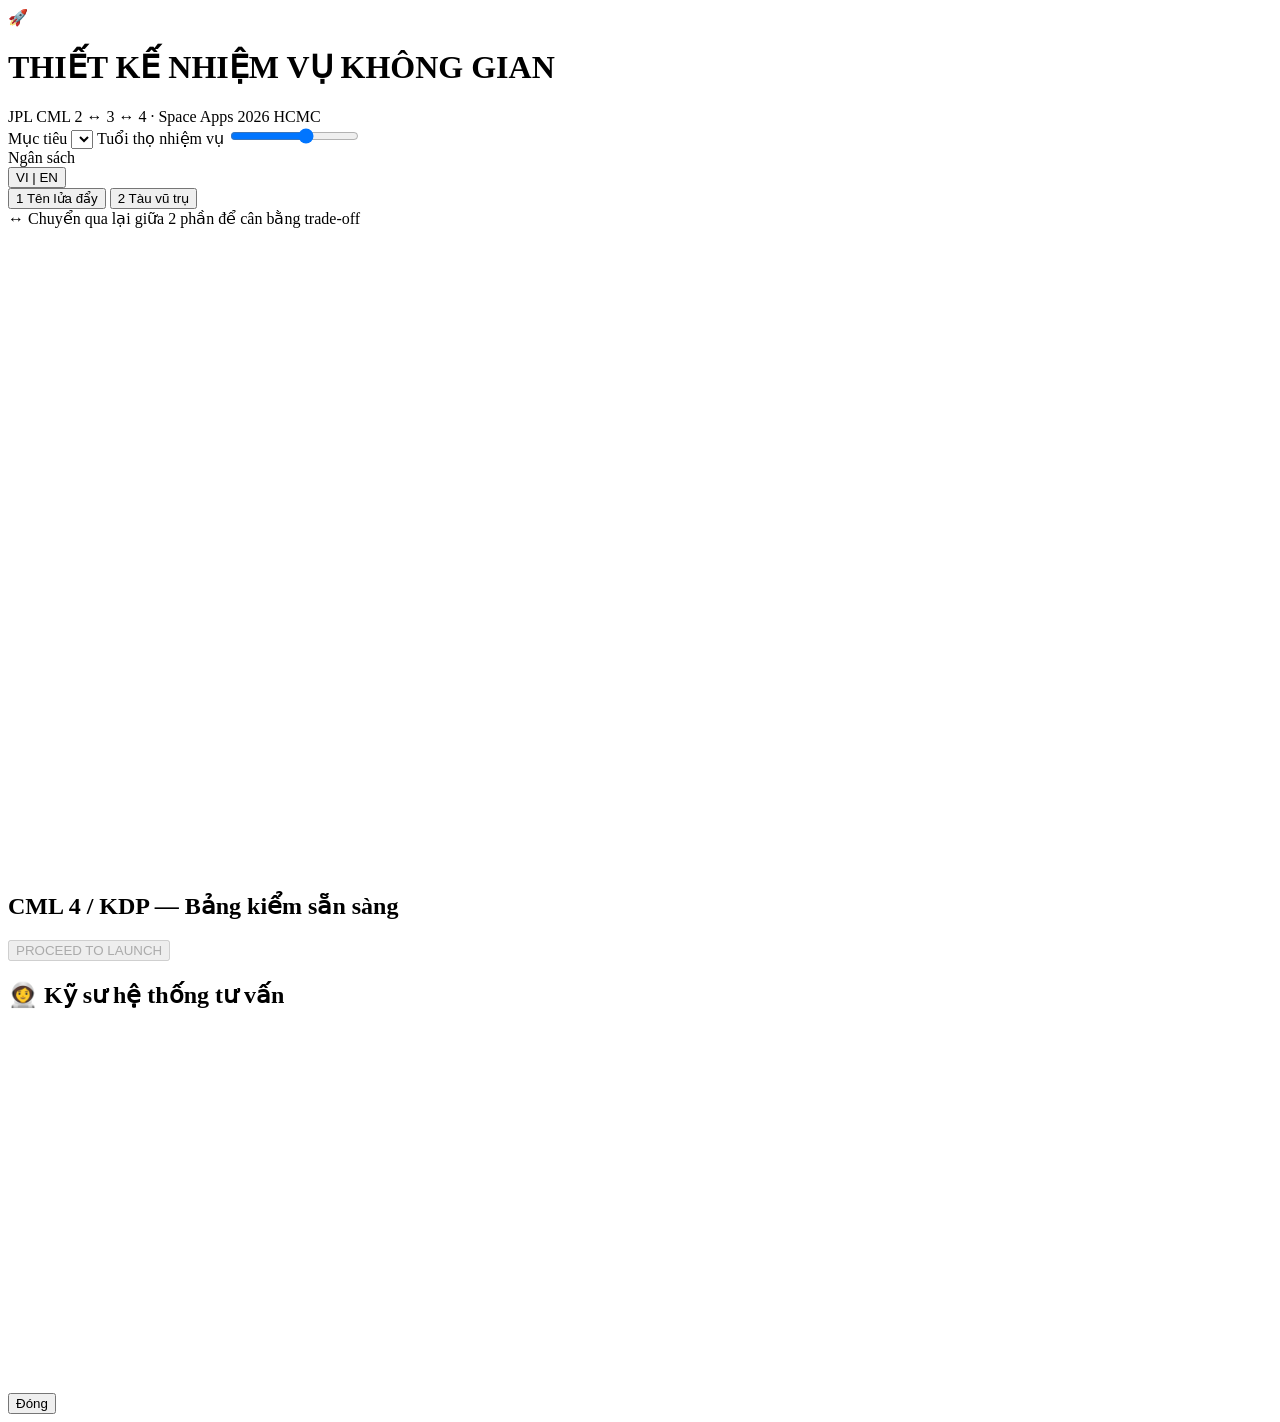
==== index.html @ 9f0e15ea "up file" ====
<!DOCTYPE html>
<html lang="vi">
<head>
  <meta charset="UTF-8" />
  <meta name="viewport" content="width=device-width, initial-scale=1.0" />
  <title>Mission Designer — Space Apps 2026 HCMC</title>
  <link rel="preconnect" href="https://fonts.googleapis.com" />
  <link rel="preconnect" href="https://fonts.gstatic.com" crossorigin />
  <link href="https://fonts.googleapis.com/css2?family=VT323&family=Be+Vietnam+Pro:wght@400;600;700&display=swap" rel="stylesheet" />
  <link rel="stylesheet" href="style.css" />
</head>
<body>
  <!-- ============ HEADER ============ -->
  <header class="topbar">
    <div class="brand">
      <span class="brand-icon">🚀</span>
      <div>
        <h1 data-i18n="title">THIẾT KẾ NHIỆM VỤ KHÔNG GIAN</h1>
        <div class="subtitle" data-i18n="subtitle">JPL CML 2 ↔ 3 ↔ 4 · Space Apps 2026 HCMC</div>
      </div>
    </div>

    <div class="mission-settings">
      <label>
        <span data-i18n="missionTarget">Mục tiêu</span>
        <select id="missionSelect"></select>
      </label>
      <label>
        <span data-i18n="lifetime">Tuổi thọ nhiệm vụ</span>
        <input type="range" id="lifetimeSlider" min="6" max="36" step="6" />
        <b id="lifetimeValue"></b>
      </label>
    </div>

    <div class="budget-box">
      <div class="budget-head">
        <span data-i18n="budget">Ngân sách</span>
        <b id="budgetText"></b>
      </div>
      <div class="budget-bar" id="budgetBar">
        <div class="seg seg-lv" id="segLV"></div>
        <div class="seg seg-sc" id="segSC"></div>
        <div class="seg seg-ops" id="segOps"></div>
      </div>
      <div class="budget-legend" id="budgetLegend"></div>
    </div>

    <button class="lang-toggle" id="langToggle" title="Language">VI | EN</button>
  </header>

  <!-- ============ TABS ============ -->
  <nav class="tabs">
    <button class="tab active" data-tab="lv"><span class="tab-num">1</span> <span data-i18n="tabLV">Tên lửa đẩy</span> <span class="tab-dot" id="dotLV"></span></button>
    <button class="tab" data-tab="sc"><span class="tab-num">2</span> <span data-i18n="tabSC">Tàu vũ trụ</span> <span class="tab-dot" id="dotSC"></span></button>
    <div class="tab-hint" data-i18n="tabHint">↔ Chuyển qua lại giữa 2 phần để cân bằng trade-off</div>
  </nav>

  <!-- ============ MAIN ============ -->
  <main class="layout">
    <!-- LEFT: inventory -->
    <section class="inventory" id="inventory"></section>

    <!-- CENTER: canvas + stats -->
    <section class="viewport">
      <div class="canvas-wrap">
        <canvas id="mainCanvas" width="560" height="640"></canvas>
      </div>
      <div class="stats" id="stats"></div>
    </section>

    <!-- RIGHT: checklist + advisor -->
    <aside class="sidebar">
      <div class="panel">
        <h2 data-i18n="checklistTitle">CML 4 / KDP — Bảng kiểm sẵn sàng</h2>
        <ul class="checklist" id="checklist"></ul>
        <div class="gate-summary" id="gateSummary"></div>
        <button class="launch-btn" id="launchBtn" disabled data-i18n="launchBtn">PROCEED TO LAUNCH</button>
      </div>
      <div class="panel advisor">
        <h2><span class="advisor-face">👩‍🚀</span> <span data-i18n="advisorTitle">Kỹ sư hệ thống tư vấn</span></h2>
        <div id="advisor"></div>
      </div>
    </aside>
  </main>

  <!-- ============ LAUNCH / REPORT MODAL ============ -->
  <div class="modal hidden" id="modal">
    <div class="modal-box">
      <canvas id="launchCanvas" width="480" height="360"></canvas>
      <div id="report"></div>
      <button class="close-btn" id="closeModal" data-i18n="close">Đóng</button>
    </div>
  </div>

  <script src="game.js"></script>
</body>
</html>
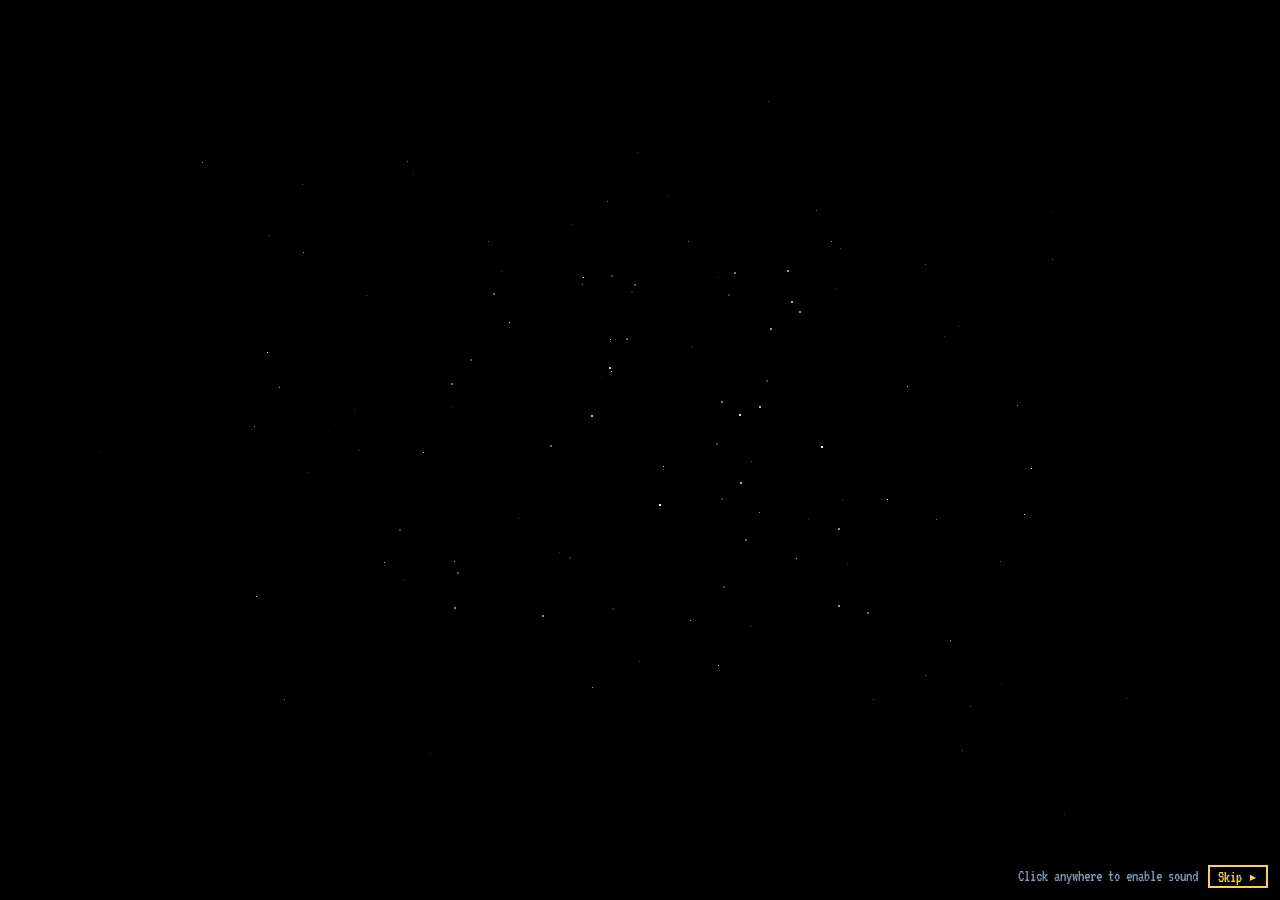
==== commit 3886782e: "Add files via upload sdasdas" ====
--- a/index.html
+++ b/index.html
@@ -1,40 +1,75 @@
 <!DOCTYPE html>
-<html lang="vi">
+<html lang="en">
 <head>
   <meta charset="UTF-8" />
   <meta name="viewport" content="width=device-width, initial-scale=1.0" />
-  <title>Mission Designer — Space Apps 2026 HCMC</title>
+  <title>Lunar Mission Designer — Space Apps 2026 HCMC</title>
   <link rel="preconnect" href="https://fonts.googleapis.com" />
   <link rel="preconnect" href="https://fonts.gstatic.com" crossorigin />
-  <link href="https://fonts.googleapis.com/css2?family=VT323&family=Be+Vietnam+Pro:wght@400;600;700&display=swap" rel="stylesheet" />
+  <link href="https://fonts.googleapis.com/css2?family=Press+Start+2P&family=VT323&family=Be+Vietnam+Pro:wght@400;600;700&family=IBM+Plex+Mono:wght@400;600;700&display=swap" rel="stylesheet" />
   <link rel="stylesheet" href="style.css" />
+  <link rel="stylesheet" href="opening.css" />
 </head>
 <body>
-  <!-- ============ HEADER ============ -->
+
+<!-- =====================================================================
+     OPENING — startup menu (solar-system intro → Moon → missions → hangar)
+     ===================================================================== -->
+<div id="opening" class="intro">
+<canvas id="c"></canvas>
+<div id="title" class="intro"><b><svg width="18" height="20" viewBox="0 0 9 10" shape-rendering="crispEdges" aria-hidden="true"><path fill="#e5432f" d="M4 0h1v1H4zM3 1h3v1H3zM2 5h1v1H2zM6 5h1v1H6zM1 6h2v1H1zM6 6h2v1H6zM1 7h1v1H1zM7 7h1v1H7z"/><path fill="#fff" d="M3 2h3v5H3z"/><path fill="#6fd0ff" d="M4 3h1v1H4z"/><path fill="#999" d="M3 7h3v1H3z"/><path fill="#ff9d1c" d="M3 8h3v1H3z"/><path fill="#ffd23f" d="M4 9h1v1H4z"/></svg>HKG</b><i>Explore. Learn. Launch.</i></div>
+<aside id="hint" class="panel hid"><p>Choose your favorite Target</p></aside>
+<div id="surf"><div id="win"><div id="stage"><canvas id="core" aria-hidden="true"></canvas><canvas id="big" aria-hidden="true"></canvas><canvas id="big2" aria-hidden="true"></canvas><canvas id="ice" aria-hidden="true"></canvas></div></div><div id="lg"></div><div id="hs"></div></div>
+<div id="lcol" class="col">
+<aside class="panel"><h2>Briefing</h2><p id="st"></p></aside>
+<aside id="gimg" class="panel"><h2>Gravity map</h2><img id="gm" alt="NASA GRAIL gravity map of the Moon" referrerpolicy="no-referrer" src="https://assets.science.nasa.gov/content/dam/science/psd/lunar-science/2023/08/711377main_grail20121205_4x3_full.jpg" onerror="this.outerHTML='<p class=&quot;dim&quot;>Image unavailable (internet needed)</p>'"><p class="dim cap">NASA GRAIL gravity map</p></aside>
+<aside id="mimg" class="panel">
+  <h2>Magnetic field</h2>
+  <img id="mg" alt="Magnetic field strength of the Moon at 30 km altitude" referrerpolicy="no-referrer" src="https://www.researchgate.net/profile/Ian-Crawford-2/publication/267454477/figure/fig8/AS:295647354867719@1447499230649/Lunar-magnetic-anomalies-found-i-n-the-Moons-farside-southern-hemisphere-left-and_W640.jpg" onerror="this.outerHTML='<p class=&quot;dim&quot;>Image unavailable (internet needed, or the source blocks it)</p>'">
+  <p class="dim cap">Magnetic field strength of the Moon at 30 km altitude</p>
+</aside>
+</div>
+<div id="rcol" class="col">
+<aside id="bf" class="panel"><h2>Mission brief</h2><div id="bb"></div></aside>
+<aside id="ip" class="panel"><h2>Information</h2><h3>Tasks</h3><div id="tk"></div><h3>Requirements</h3><div id="rq"></div><h3>Difficulty</h3><div id="gg"></div></aside>
+<aside id="mn" class="panel"><h2>Minerals</h2><div id="mi"></div></aside>
+</div>
+<button id="start" disabled>Start Missions</button>
+<aside id="mpop" class="panel hid" role="dialog" aria-label="Mission details"><button id="mx" aria-label="Close">×</button><div id="mpb"></div></aside>
+<aside id="det" class="panel hid"><h2 id="dn"></h2><canvas id="th" width="130" height="64"></canvas><div id="db"></div><button id="go" class="opt">Continue to Missions ▸</button></aside>
+<button id="back">◂ Back</button>
+<div id="help"><h3>Instructions</h3>Drag the mouse to move around.<br>Scroll to zoom in and out.<br>Click a planet or the Moon to select a target.
+<div><button id="zi" aria-label="Zoom in">+</button><button id="zo" aria-label="Zoom out">−</button><button id="zr">Reset</button><button id="sd">Sound: on</button></div></div>
+<div id="tip"></div>
+<div id="typed"></div><div id="sub"></div>
+<div id="prompt">Select a destination <span>✦</span></div>
+<div id="introui"><span id="snd" hidden>Click anywhere to enable sound</span><button id="skip">Skip ▸</button></div>
+</div>
+
+<!-- =====================================================================
+     PHASE 1 — LAUNCH VEHICLE & SPACECRAFT DESIGN HANGAR
+     ===================================================================== -->
+<div id="phase1" class="screen">
   <header class="topbar">
     <div class="brand">
-      <span class="brand-icon">🚀</span>
+      <canvas id="brandIcon" width="16" height="16"></canvas>
       <div>
-        <h1 data-i18n="title">THIẾT KẾ NHIỆM VỤ KHÔNG GIAN</h1>
-        <div class="subtitle" data-i18n="subtitle">JPL CML 2 ↔ 3 ↔ 4 · Space Apps 2026 HCMC</div>
+        <h1>SPACE MISSION DESIGNER</h1>
+        <div class="subtitle">JPL CML 2 ↔ 3 ↔ 4 · Space Apps 2026 HCMC</div>
       </div>
     </div>
 
     <div class="mission-settings">
+      <button id="btnMissions" class="btn-missions" title="Back to mission selection">◂ MISSIONS <span id="missionCount"></span></button>
       <label>
-        <span data-i18n="missionTarget">Mục tiêu</span>
+        <span>Target</span>
         <select id="missionSelect"></select>
       </label>
-      <label>
-        <span data-i18n="lifetime">Tuổi thọ nhiệm vụ</span>
-        <input type="range" id="lifetimeSlider" min="6" max="36" step="6" />
-        <b id="lifetimeValue"></b>
-      </label>
     </div>
 
     <div class="budget-box">
       <div class="budget-head">
-        <span data-i18n="budget">Ngân sách</span>
+        <span>Budget</span>
         <b id="budgetText"></b>
       </div>
       <div class="budget-bar" id="budgetBar">
@@ -44,23 +79,17 @@
       </div>
       <div class="budget-legend" id="budgetLegend"></div>
     </div>
-
-    <button class="lang-toggle" id="langToggle" title="Language">VI | EN</button>
   </header>
 
-  <!-- ============ TABS ============ -->
   <nav class="tabs">
-    <button class="tab active" data-tab="lv"><span class="tab-num">1</span> <span data-i18n="tabLV">Tên lửa đẩy</span> <span class="tab-dot" id="dotLV"></span></button>
-    <button class="tab" data-tab="sc"><span class="tab-num">2</span> <span data-i18n="tabSC">Tàu vũ trụ</span> <span class="tab-dot" id="dotSC"></span></button>
-    <div class="tab-hint" data-i18n="tabHint">↔ Chuyển qua lại giữa 2 phần để cân bằng trade-off</div>
+    <button class="tab active" data-tab="lv"><span class="tab-num">1</span> <span>Launch Vehicle</span> <span class="tab-dot" id="dotLV"></span></button>
+    <button class="tab" data-tab="sc"><span class="tab-num">2</span> <span>Spacecraft</span> <span class="tab-dot" id="dotSC"></span></button>
+    <div class="tab-hint">↔ Switch between both parts to balance trade-offs</div>
   </nav>
 
-  <!-- ============ MAIN ============ -->
   <main class="layout">
-    <!-- LEFT: inventory -->
     <section class="inventory" id="inventory"></section>
 
-    <!-- CENTER: canvas + stats -->
     <section class="viewport">
       <div class="canvas-wrap">
         <canvas id="mainCanvas" width="560" height="640"></canvas>
@@ -68,30 +97,399 @@
       <div class="stats" id="stats"></div>
     </section>
 
-    <!-- RIGHT: checklist + advisor -->
     <aside class="sidebar">
-      <div class="panel">
-        <h2 data-i18n="checklistTitle">CML 4 / KDP — Bảng kiểm sẵn sàng</h2>
+      <div class="side-panel">
+        <h2>CML 4 / KDP Readiness Checklist</h2>
         <ul class="checklist" id="checklist"></ul>
         <div class="gate-summary" id="gateSummary"></div>
-        <button class="launch-btn" id="launchBtn" disabled data-i18n="launchBtn">PROCEED TO LAUNCH</button>
-      </div>
-      <div class="panel advisor">
-        <h2><span class="advisor-face">👩‍🚀</span> <span data-i18n="advisorTitle">Kỹ sư hệ thống tư vấn</span></h2>
+        <button class="launch-btn" id="launchBtn" disabled>PROCEED TO LAUNCH</button>
+      </div>
+      <div class="side-panel advisor">
+        <h2><span class="se-badge">SYS ENG</span> <span>Systems Engineer Advisor</span></h2>
         <div id="advisor"></div>
       </div>
     </aside>
   </main>
 
-  <!-- ============ LAUNCH / REPORT MODAL ============ -->
-  <div class="modal hidden" id="modal">
-    <div class="modal-box">
-      <canvas id="launchCanvas" width="480" height="360"></canvas>
-      <div id="report"></div>
-      <button class="close-btn" id="closeModal" data-i18n="close">Đóng</button>
+  <!-- Part inspector: slide-out drawer (opened by [i]); the blueprint stays visible -->
+  <aside id="infoDrawer" class="info-drawer" role="dialog" aria-label="Part inspector" aria-hidden="true"></aside>
+</div>
+
+<!-- =====================================================================
+     LAUNCH TRANSITION (Phase 1 → Phase 2)
+     ===================================================================== -->
+<div id="launchFx" class="hidden">
+  <canvas id="launchFxCanvas"></canvas>
+</div>
+
+<!-- =====================================================================
+     PHASE 2 — ORBIT & FLY (GMAT 2D, 1:1 Earth–Moon scale)
+     ===================================================================== -->
+<div id="phase2" class="screen hidden">
+    <!-- Full-Viewport Spaceflight Simulation Canvas -->
+    <canvas id="simCanvas"></canvas>
+
+    <!-- Minimalist NASA Mission Control HUD Overlay -->
+    <div id="hudRoot">
+      <!-- 2D attitude dial (KSP-navball style, honest 2D): sky/ground disc, rim markers, nose needle, hold buttons -->
+      <div id="attDial" class="att-dial" aria-label="Attitude dial">
+        <button id="dialSpeed" class="dial-speed" type="button" title="Click: orbit / surface speed">ORBIT 0.00 km/s</button>
+        <div class="dial-mid">
+          <div class="dial-thr" title="Throttle"><div id="dialThrFill"></div></div>
+          <canvas id="dialCanvas" width="88" height="88"></canvas>
+          <div class="dial-side mono"><b id="dialBody">EARTH</b><span id="dialStage">STG 1/5</span><span id="dialG">1.0 G</span><span id="dialPe">PE --</span><span id="dialAp">AP --</span></div>
+        </div>
+        <div class="dial-holds" id="dialHolds">
+          <button type="button" data-hold="guide" title="Auto-aim follows the guidance target ▼">▼ GUIDE</button>
+          <button type="button" data-hold="pro" title="Hold prograde: speeds you up">⊕ PRO</button>
+          <button type="button" data-hold="retro" title="Hold retrograde: slows you down">⊗ RETRO</button>
+          <button type="button" data-hold="rout" title="Hold radial-out: away from the body">⊙ R-OUT</button>
+          <button type="button" data-hold="rin" title="Hold radial-in: toward the body">⦿ R-IN</button>
+          <button type="button" data-hold="free" title="Auto-aim off: steer with A / D">✋ FREE</button>
+        </div>
+      </div>
+
+      <!-- Top Mission Status & Time/View Control Bar -->
+      <header class="hud-topbar panel">
+        <div class="mission-id">
+          <span class="status-led" id="missionLed"></span>
+          <canvas id="craftThumb" class="craft-thumb" width="34" height="34" title="Your spacecraft"></canvas>
+          <div>
+            <div class="title-row">
+              <span class="agency-tag">NASA DISCOVERY-03 // GMAT 2D</span>
+              <h1>LUNAR PROSPECTOR</h1>
+            </div>
+            <div class="sub-telemetry mono">
+              <span>MET: <strong id="hudMet">T+ 00:00:00</strong></span>
+              <span class="sep">|</span>
+              <span>PHASE: <strong id="hudStageLabel" class="cyan">STAGE 1 · LAUNCH &amp; TLI</strong></span>
+            </div>
+          </div>
+        </div>
+
+        <div class="topbar-controls">
+          <!-- Stage Retry, Stage Jump & Tutorial -->
+          <div class="ctrl-group">
+            <span class="ctrl-label">MISSION STAGE &amp; HELP</span>
+            <div class="btn-row">
+              <button id="btnTutorial" class="hud-btn" title="Open the pilot briefing [T]">? BRIEFING [T]</button>
+              <button id="btnPause" class="hud-btn" title="Key [P]">PAUSE</button>
+              <button id="btnRetryStage" class="hud-btn warn-outline" title="Retry the current stage from your last checkpoint [R]">[R] RETRY</button>
+              <button id="btnResetNominal" class="hud-btn" title="Reset current stage to stock clean NASA nominal state">NOMINAL</button>
+              <select id="stageJumpSelect" class="hud-select" title="Jump to Mission Stage">
+                <option value="1">Stage 1: Launch &amp; TLI</option>
+                <option value="2">Stage 2: Course Correction</option>
+                <option value="3">Stage 3: Lunar Orbit Insertion</option>
+                <option value="4">Stage 4: South Pole Impact</option>
+              </select>
+              <button id="btnHangar" class="hud-btn" title="Back to the hangar to redesign">◀ HANGAR</button>
+            </div>
+          </div>
+        </div>
+      </header>
+
+      <button id="cleanViewChip" class="clean-chip hidden" type="button" title="Show the HUD again [H]">CLEAN VIEW · [H] SHOW HUD</button>
+      <!-- Center-Top KSP Altimeter + Auto-Guidance Burn Bar & Critical Alerts -->
+      <div class="center-banners">
+        <!-- KSP-Style Digital Altimeter & Vertical Speed Tape -->
+        <div id="kspAltimeter" class="panel ksp-altimeter">
+          <div class="ksp-alt-top">
+            <span id="kspAltBody" class="ksp-body-tag cyan">EARTH</span>
+            <div class="ksp-tumbler mono" id="kspAltValue">000,000.0 <small>km</small></div>
+            <span id="kspAtmoBadge" class="ksp-atmo-tag">ATMO · 100 km KARMAN</span>
+          </div>
+          <div class="ksp-alt-sub mono">
+            <span>V<sub>VERT</sub>: <strong id="kspVertSpeed">+0.0 m/s</strong></span>
+            <span>APOAPSIS: <strong id="kspApoReadout" class="cyan">-- km</strong></span>
+            <span>PERIAPSIS: <strong id="kspPeriReadout" class="amber">-- km</strong></span>
+          </div>
+        </div>
+
+        <div id="fidoDirectiveBox" class="panel directive-box">
+          <div class="directive-head">
+            <span class="tag-fido">AUTO-GUIDANCE</span>
+            <span id="fidoWindowBadge" class="badge-when">WHEN: LAUNCH READY</span>
+            <span id="fidoPitchBadge" class="badge-pitch">TARGET: --°</span>
+            <span id="fidoBurnBadge" class="badge-burn">BURN Δv: -- m/s</span>
+            <span id="fidoWarpBadge" class="badge-burn hidden">BURN WARP 1x</span>
+          </div>
+          <div id="fidoDirectiveText" class="directive-text">
+            PRESS [SPACE] (ENGINE ON) TO LAUNCH INTO 185 KM EARTH PARKING ORBIT
+          </div>
+          <div id="fidoCutoffStatus" class="directive-cutoff mono hidden"></div>
+          <div class="burn-progress-track">
+            <div id="barBurnProgress" class="burn-progress-fill" style="width: 100%"></div>
+          </div>
+        </div>
+
+        <!-- Stage 2 Spin-Phase Pulse Rhythm Bar -->
+        <div id="rhythmBarBox" class="panel rhythm-bar-box hidden">
+          <div class="rhythm-head mono">
+            <span class="tag-fido">SPIN-PHASE RCS PULSE [C]</span>
+            <span id="rhythmZoneBadge" class="badge-when">ROTATING</span>
+            <span id="rhythmErrReadout" class="badge-burn">CORRIDOR: -- km</span>
+          </div>
+          <div class="rhythm-track">
+            <div class="rhythm-gold-zone"><span>GOLD PULSE ZONE</span></div>
+            <div id="rhythmCursor" class="rhythm-cursor" style="left: 50%"></div>
+          </div>
+          <div id="rhythmHintText" class="rhythm-hint mono">
+            AIM FOR GREEN CORRIDOR (35-240 KM PERILUNE) · PRESS [SPACE] TO TOGGLE ENGINE (+ [A]/[D] STEER) OR TAP IN GOLD ZONE
+          </div>
+        </div>
+
+        <!-- Out-of-propellant choice (non-blocking: the craft keeps coasting) -->
+        <div id="fuelOutPrompt" class="panel fuel-prompt hidden" role="alertdialog" aria-live="assertive">
+          <div id="fuelOutText" class="fuel-prompt-text mono">PROPELLANT DEPLETED · SPACECRAFT IS COASTING</div>
+          <div class="fuel-prompt-actions">
+            <button id="btnFuelAbort" class="hud-btn danger-btn">ABORT MISSION</button>
+            <button id="btnFuelDrift" class="hud-btn active">CONTINUE DRIFTING</button>
+          </div>
+        </div>
+
+        <!-- Manual Stage Separation Prompt -->
+        <div id="stagingPromptBanner" class="alert-banner alert-staging hidden">
+          BOOSTER DEPLETED · PRESS [G] TO SEPARATE STAGE!
+        </div>
+
+        <!-- Stage 3 Minimum Lunar Operating Floor Warning (< 25 km) -->
+        <div id="terrainHazardBanner" class="alert-banner alert-terrain hidden">
+          LOW LUNAR FLOOR (&lt; 25 KM) · TERRAIN &amp; MASCON HAZARD (HIGHLANDS UP TO 10.7 KM)
+        </div>
+
+        <!-- Stage 3 Farside Blackout Warning -->
+        <div id="blackoutBanner" class="alert-banner alert-blackout hidden">
+          FARSIDE BLACKOUT - BUFFERING
+        </div>
+
+        <!-- Stage 4 End of Mission Banner -->
+        <div id="impactCorridorBanner" class="alert-banner alert-impact hidden">
+          END OF MISSION - IMPACT CORRIDOR · TARGET: SHOEMAKER CRATER (SOUTH POLE)
+        </div>
+      </div>
+
+      <!-- Left Telemetry Column: Propulsion, Attitude & Orbital Mechanics -->
+      <aside class="hud-col hud-left">
+        <!-- Propulsion & Mass Management -->
+        <section class="panel card-block">
+          <div class="card-title">
+            <span>PROPULSION &amp; Δv BUDGET</span>
+            <span id="activeStageBadge" class="pill cyan">STAGE 1 BOOSTER</span>
+          </div>
+
+          <div class="metric-row big-metric">
+            <span class="lbl">REMAINING Δv</span>
+            <span id="hudDeltaV" class="val mono amber">14,200 m/s</span>
+          </div>
+
+          <div id="dynamicStageBars" class="stage-bars-container">
+            <div class="bar-group">
+              <div class="bar-label">
+                <span>STAGE 1 BOOSTER</span>
+                <span id="hudS1FuelPct" class="mono">100.0%</span>
+              </div>
+              <div class="progress-track">
+                <div id="barS1Fuel" class="progress-fill cyan" style="width: 100%"></div>
+              </div>
+            </div>
+
+            <div class="bar-group">
+              <div class="bar-label">
+                <span>ORBITAL BUS (PROSPECTOR)</span>
+                <span id="hudS2FuelPct" class="mono">100.0%</span>
+              </div>
+              <div class="progress-track">
+                <div id="barS2Fuel" class="progress-fill amber" style="width: 100%"></div>
+              </div>
+            </div>
+          </div>
+
+          <div class="metric-grid mono">
+            <div class="kv"><span class="k">MASS:</span><span id="hudMass" class="v">35,000 kg</span></div>
+            <div class="kv"><span class="k">THRUST:</span><span id="hudThrustState" class="v">IDLE</span></div>
+          </div>
+          <div class="hidden">
+            <span id="hudTrimMode">CONTINUOUS</span>
+            <span id="hudSpinRate">0.0 RPM</span>
+          </div>
+        </section>
+
+        <!-- Attitude & Guidance Heading Comparison -->
+        <section class="panel card-block">
+          <div class="card-title">
+            <span>ATTITUDE &amp; GUIDANCE</span>
+            <span id="hudAlignStatus" class="pill">ALIGNING</span>
+          </div>
+
+          <div class="heading-compare mono">
+            <div class="hdg-box">
+              <span class="k">YOUR NOSE</span>
+              <span id="hudScHeading" class="hdg-val">000.0°</span>
+            </div>
+            <div class="hdg-arrow" id="hudTurnCue">◀ [A] / [D] ▶</div>
+            <div class="hdg-box">
+              <span class="k">TARGET ANGLE</span>
+              <span id="hudTargetHeading" class="hdg-val cyan">000.0°</span>
+            </div>
+          </div>
+
+          <div class="metric-grid mono">
+            <div class="kv"><span class="k">HDG ERROR:</span><span id="hudHeadingErr" class="v">0.0°</span></div>
+            <div class="kv"><span class="k">VEL:</span><span id="hudVel" class="v">0.47 km/s</span></div>
+            <div class="kv"><span class="k">DIST (LUNA):</span><span id="hudDistMoon" class="v">120,000 km</span></div>
+            <div class="kv"><span class="k">PRED PERILUNE:</span><span id="hudPredPeri" class="v cyan">--</span></div>
+          </div>
+        </section>
+      </aside>
+
+      <!-- Right Telemetry Column: DSN Communications, Science Buffer & Controls -->
+      <aside class="hud-col hud-right">
+        <section id="dsnCardBlock" class="panel card-block">
+          <div class="card-title">
+            <span>DEEP SPACE NETWORK (DSN)</span>
+            <span id="hudDsnPill" class="pill green">DSN LOCK</span>
+          </div>
+
+          <div class="dsn-status-row mono">
+            <span class="k">EARTH COMMS:</span>
+            <span id="hudDsnStatus" class="v green">DSN LOCK · GOLDSTONE</span>
+          </div>
+
+          <div class="bar-group hidden">
+            <div class="bar-label">
+              <span>SCIENCE MEMORY BUFFER</span>
+              <span id="hudBufferPct" class="mono">0.0%</span>
+            </div>
+            <div class="progress-track">
+              <div id="barBuffer" class="progress-fill cyan" style="width: 0%"></div>
+            </div>
+          </div>
+
+          <div class="bar-group hidden">
+            <div class="bar-label">
+              <span>SCIENCE SCORE (MISSION DATA)</span>
+              <span id="hudScorePct" class="mono green">0.0%</span>
+            </div>
+            <div class="progress-track">
+              <div id="barScore" class="progress-fill green" style="width: 0%"></div>
+            </div>
+          </div>
+
+          <button id="btnDownlink" class="hud-btn downlink-btn hidden" disabled>
+            [E] DOWNLINK DATA
+          </button>
+          <div id="downlinkHint" class="downlink-hint mono hidden">
+            Available in Stage 3 after entering Lunar Orbit (near side of Moon).
+          </div>
+        </section>
+
+        <!-- Mission Flight Plan (click to collapse, like Flight Controls) -->
+        <details id="flightPlanDrawer" class="panel key-guide gmat-drawer">
+          <summary class="guide-title drawer-summary">MISSION FLIGHT PLAN ▾ <span id="hudScaleReadout" class="mono muted">7.5 km/px</span></summary>
+          <ul class="flight-plan mono drawer-body" id="flightPlanList">
+            <li data-step="1a" class="active">1A. Launch to 185 km Parking Orbit [SPACE]</li>
+            <li data-step="1b">1B. Separate Each Empty Stage [G]</li>
+            <li data-step="1c">1C. TLI Burn along the Cyan Trajectory</li>
+            <li data-step="2">2. Course Correction along the Live Cyan Path</li>
+            <li data-step="3a">3A. Brake into the Green Lunar Science Orbit</li>
+            <li data-step="3b">3B. Lunar Survey (Phase 3) · one full orbit</li>
+            <li data-step="4">4. South Pole Dive (Shoemaker Crater)</li>
+          </ul>
+        </details>
+
+        <!-- Collapsible Keyboard Control Guide (Collapsed by default inside Right Column) -->
+        <details id="flightControlsDrawer" class="panel key-guide gmat-drawer">
+          <summary class="guide-title drawer-summary">FLIGHT CONTROLS ▾</summary>
+          <div class="guide-grid mono drawer-body">
+            <div><kbd>SPACE</kbd> Engine ON/OFF (toggle) · <kbd>SHIFT+SPACE</kbd> 25% while held</div>
+            <div><kbd>A</kbd> <kbd>D</kbd> Rotate Nose · <kbd>S</kbd> SAS · <kbd>Q</kbd> Auto-Aim</div>
+            <div><kbd>G</kbd> Separate Stage · <kbd>W</kbd> Warp To Window · <kbd>0</kbd>–<kbd>6</kbd> Warp</div>
+            <div><kbd>M</kbd> Camera · <kbd>B</kbd> Synodic (∞) Frame · <kbd>P</kbd> Pause</div>
+            <div><kbd>R</kbd> Retry · <kbd>T</kbd> Briefing · <kbd>ESC</kbd> Close panels</div>
+            <div><kbd>H</kbd> Clean view · <kbd>ENTER</kbd> Keep a usable lunar orbit · Dial buttons: hold PRO / RETRO / R-OUT / R-IN</div>
+          </div>
+        </details>
+      </aside>
+
+      <!-- Bottom-Center KSP Time-Warp, Camera & Assists Control Dock -->
+      <footer id="bottomControlBar" class="panel bottom-control-bar">
+        <div class="ctrl-group">
+          <span class="ctrl-label">TIME WARP [0-6]</span>
+          <div class="btn-row" id="warpControls">
+            <button class="hud-btn warp-btn" data-warp="0.25" title="Slow Motion 0.25x [0]">0.25x</button>
+            <button class="hud-btn warp-btn active" data-warp="1" title="Real Time [1]">1x</button>
+            <button class="hud-btn warp-btn" data-warp="5" title="Warp 5x [2]">5x</button>
+            <button class="hud-btn warp-btn" data-warp="25" title="Warp 25x [3]">25x</button>
+            <button class="hud-btn warp-btn" data-warp="100" title="Warp 100x [4]">100x</button>
+            <button class="hud-btn warp-btn" data-warp="500" title="Warp 500x [5]">500x</button>
+            <button class="hud-btn warp-btn" data-warp="1000" title="Warp 1000x [6]">1000x</button>
+            <button id="btnWarpToWindow" class="hud-btn" title="Warp to 45s before next burn window [W]">⏭ WINDOW [W]</button>
+          </div>
+        </div>
+
+        <div class="ctrl-group">
+          <span class="ctrl-label">CAMERA &amp; FRAME</span>
+          <div class="btn-row">
+            <button id="btnRocketView" class="hud-btn" title="Spaceflight Simulator Close-Up Rocket Camera">ROCKET VIEW</button>
+            <button id="btnViewToggle" class="hud-btn active" title="Cycle Rocket / Flight / Moon Lock / Map [M]">[M] FLIGHT VIEW</button>
+            <button id="btnFrameToggle" class="hud-btn" title="Switch J2000 Inertial vs Earth-Moon Synodic Co-Rotating (∞) Frame [B]">[B] J2000</button>
+            <button id="btnZoomIn" class="hud-btn icon-btn" title="Zoom In">+</button>
+            <button id="btnZoomOut" class="hud-btn icon-btn" title="Zoom Out">&minus;</button>
+          </div>
+        </div>
+
+        <div class="ctrl-group">
+          <span class="ctrl-label">FLIGHT ASSISTS</span>
+          <div class="btn-row">
+            <button id="btnAutoAim" class="hud-btn active" title="Auto-align spacecraft nose to the guidance target [Q]">[Q] AUTO-AIM: ON</button>
+            <button id="btnSasToggle" class="hud-btn active" title="Rotational stability assist (damps spin) [S]">[S] SAS: ON</button>
+            <button id="btnCleanView" class="hud-btn" title="Hide the HUD for a clean view [H]">[H] CLEAN VIEW</button>
+          </div>
+        </div>
+      </footer>
+
+      <!-- Modal Overlay for Mission Abort or Mission Accomplished -->
+      <div id="missionModal" class="modal-backdrop hidden">
+        <div class="panel modal-card">
+          <div id="modalBadge" class="modal-badge">MISSION STATUS</div>
+          <h2 id="modalTitle">LUNAR PROSPECTOR</h2>
+          <p id="modalBody" class="modal-body"></p>
+          <div id="modalStats" class="modal-stats mono"></div>
+          <div class="modal-actions">
+            <button id="btnModalRetryStage" class="hud-btn active">[R] RETRY CURRENT STAGE</button>
+            <button id="btnModalRestartAll" class="hud-btn">RESTART FLIGHT</button>
+            <button id="btnModalHangar" class="hud-btn">◀ BACK TO HANGAR</button>
+          </div>
+        </div>
+      </div>
+
+      <!-- Interactive Mission Tutorial Modal -->
+      <div id="tutorialModal" class="modal-backdrop hidden">
+        <div class="panel modal-card tutorial-card">
+          <div class="modal-badge">PILOT BRIEFING &amp; TUTORIAL</div>
+          <h2>HOW TO FLY YOUR SPACECRAFT</h2>
+          <div class="tut-tabs" id="tutTabs">
+            <button class="hud-btn active" data-tut="overview">1. Overview &amp; Lines</button>
+            <button class="hud-btn" data-tut="stage12">2. Stages 1 &amp; 2</button>
+            <button class="hud-btn" data-tut="stage34">3. Stages 3 &amp; 4</button>
+            <button class="hud-btn" data-tut="tips">4. Camera &amp; Assists</button>
+          </div>
+          <div id="tutContent" class="tut-content"></div>
+          <div class="modal-actions">
+            <button id="btnTutClose" class="hud-btn active">CLOSE &amp; FLY [T]</button>
+          </div>
+        </div>
+      </div>
+
+
     </div>
-  </div>
-
-  <script src="game.js"></script>
+</div>
+
+<script src="physics.js"></script>
+<script src="planets.js"></script>
+<script src="hangar.js"></script>
+<script src="flight.js"></script>
+<script src="phase3.js"></script>
+<script src="opening.js"></script>
 </body>
 </html>
--- a/style.css
+++ b/style.css
@@ -0,0 +1,1689 @@
+/* =====================================================================
+   LUNAR MISSION DESIGNER — unified stylesheet (Phase 1 Hangar + Phase 2 Flight)
+   NASA Mission Control × retro pixel-art palette
+   ===================================================================== */
+:root {
+  /* core palette */
+  --void: #0A0E17;          /* deep space background */
+  --panel: #131A26;         /* console panel */
+  --panel2: #1C2536;        /* elevated card */
+  --line: #2E3B52;          /* 2px pixel borders */
+  --line-hi: #44557A;       /* hover border */
+  --text: #E2E8F0;          /* off-white telemetry */
+  --muted: #8B9BB4;         /* slate labels */
+  --blue: #2563EB;          /* technical blueprint blue */
+  --green: #16A34A;         /* phosphor green */
+  --amber: #D97706;         /* caution amber */
+  --red: #DC2626;           /* alert red */
+  /* legibility tints for small text on dark consoles */
+  --blue-hi: #6E9BF0;
+  --green-hi: #3CC46B;
+  --amber-hi: #F0A030;
+  --red-hi: #F05A5A;
+
+  /* aliases used by game code */
+  --bg: var(--void);
+  --bg2: var(--panel);
+  --accent: var(--amber-hi);
+  --accent2: var(--blue-hi);
+  --yellow: var(--amber-hi);
+  --cyan: var(--blue-hi);
+  --lv: var(--amber);
+  --sc: var(--blue);
+  --ops: var(--muted);
+
+  --pixel-font: "VT323", ui-monospace, monospace;
+  --body-font: "Be Vietnam Pro", system-ui, sans-serif;
+  --mono-font: "IBM Plex Mono", ui-monospace, Consolas, Menlo, monospace;
+  --hard-shadow: 3px 3px 0 #05070C;
+}
+
+*, *::before, *::after { box-sizing: border-box; }
+
+html, body {
+  margin: 0; padding: 0; width: 100%; height: 100%; overflow: hidden;
+  background: var(--void); color: var(--text);
+  font-family: var(--body-font); font-size: 13px;
+}
+.hidden { display: none !important; }
+.screen { position: fixed; inset: 0; }
+h1, h2, h3, .pixel { font-family: var(--pixel-font); letter-spacing: .5px; font-weight: 400; }
+button { font-family: inherit; }
+::-webkit-scrollbar { width: 8px; height: 8px; }
+::-webkit-scrollbar-track { background: var(--void); }
+::-webkit-scrollbar-thumb { background: var(--line); }
+
+/* =====================================================================
+   PHASE 1 — HANGAR
+   ===================================================================== */
+#phase1 {
+  overflow-y: auto;
+  background-color: var(--void);
+  background-image:
+    radial-gradient(1px 1px at 20% 30%, #E2E8F055 50%, transparent 51%),
+    radial-gradient(1px 1px at 70% 80%, #8B9BB455 50%, transparent 51%),
+    radial-gradient(1px 1px at 40% 60%, #E2E8F033 50%, transparent 51%);
+  background-size: 180px 180px, 240px 240px, 320px 320px;
+}
+
+/* ---------- Top bar ---------- */
+.topbar {
+  display: flex; align-items: center; gap: 18px; flex-wrap: wrap;
+  padding: 10px 16px; background: var(--panel); border-bottom: 2px solid var(--line);
+}
+.brand { display: flex; align-items: center; gap: 10px; }
+#brandIcon { width: 32px; height: 32px; image-rendering: pixelated; background: var(--panel2); border: 2px solid var(--line); }
+.brand h1 { margin: 0; font-size: 28px; color: var(--amber-hi); line-height: 1; }
+.subtitle { color: var(--muted); font-size: 12px; font-family: var(--mono-font); }
+
+.mission-settings { display: flex; gap: 14px; flex-wrap: wrap; }
+.mission-settings label { display: flex; align-items: center; gap: 6px; color: var(--muted); }
+.btn-missions { font: 18px var(--pixel-font); color: var(--amber-hi); background: var(--panel2); border: 2px solid var(--amber); padding: 1px 10px; cursor: pointer; box-shadow: var(--hard-shadow); }
+.btn-missions:hover { background: var(--line); color: #fff; }
+.btn-missions:focus-visible { outline: 2px solid #fff; }
+.btn-missions span { color: var(--text); }
+select, input[type=range] { accent-color: var(--amber); }
+#phase1 select {
+  background: var(--panel2); color: var(--text); border: 2px solid var(--line);
+  padding: 4px 6px; font-family: var(--body-font); border-radius: 0;
+}
+
+.budget-box { flex: 1; min-width: 260px; }
+.budget-head { display: flex; justify-content: space-between; color: var(--muted); }
+.budget-head b { color: var(--text); font-family: var(--mono-font); font-weight: 600; }
+.budget-bar {
+  position: relative; height: 14px; margin: 4px 0;
+  background: var(--void); border: 2px solid var(--line); display: flex; overflow: hidden;
+}
+.budget-bar.over { border-color: var(--red); box-shadow: 0 0 0 2px #DC262655; }
+.seg { height: 100%; transition: width .25s; }
+.seg-lv { background: repeating-linear-gradient(90deg, var(--amber) 0 6px, #B46205 6px 8px); }
+.seg-sc { background: repeating-linear-gradient(90deg, var(--blue) 0 6px, #1D4FC0 6px 8px); }
+.seg-ops { background: repeating-linear-gradient(90deg, #5E6E89 0 6px, #4A5870 6px 8px); }
+.budget-legend { display: flex; gap: 12px; font-size: 11px; color: var(--muted); flex-wrap: wrap; }
+.budget-legend i { display: inline-block; width: 9px; height: 9px; margin-right: 4px; vertical-align: middle; }
+
+/* ---------- Tabs ---------- */
+.tabs {
+  display: flex; align-items: center; gap: 6px;
+  padding: 8px 16px 0; background: var(--panel); border-bottom: 2px solid var(--line);
+}
+.tab {
+  font-family: var(--pixel-font); font-size: 22px;
+  background: var(--panel2); color: var(--muted);
+  border: 2px solid var(--line); border-bottom: none;
+  padding: 4px 14px; cursor: pointer; display: flex; align-items: center; gap: 8px;
+  transition: color .15s, border-color .15s;
+}
+.tab:hover { color: var(--text); }
+.tab.active { background: var(--void); color: var(--amber-hi); border-color: var(--amber); }
+.tab-num {
+  display: inline-block; width: 22px; height: 22px; line-height: 22px; text-align: center;
+  background: var(--line); color: var(--text);
+}
+.tab.active .tab-num { background: var(--amber); color: var(--void); }
+.tab-dot { width: 10px; height: 10px; display: inline-block; background: var(--muted); }
+.tab-dot.G { background: var(--green); } .tab-dot.Y { background: var(--amber); } .tab-dot.R { background: var(--red); }
+.tab-hint { margin-left: auto; color: var(--muted); font-size: 12px; padding-bottom: 6px; }
+
+/* ---------- Layout ---------- */
+.layout {
+  display: grid;
+  grid-template-columns: minmax(320px, 1.05fr) minmax(400px, 1.3fr) minmax(300px, .95fr);
+  gap: 12px; padding: 12px; align-items: start;
+}
+.inventory, .sidebar {
+  overflow-y: auto; padding-right: 4px;
+  position: sticky; top: 12px; max-height: calc(100vh - 24px);
+}
+.viewport { display: flex; flex-direction: column; gap: 10px; position: sticky; top: 12px; }
+.canvas-wrap {
+  display: flex; justify-content: center; align-items: center;
+  background: var(--void); border: 2px solid var(--line); box-shadow: var(--hard-shadow);
+}
+#mainCanvas { width: 100%; height: auto; max-height: calc(100vh - 170px); object-fit: contain; image-rendering: pixelated; }
+
+/* ---------- Inventory sections ---------- */
+.section {
+  background: var(--panel); border: 2px solid var(--line);
+  padding: 8px; margin-bottom: 10px;
+}
+.section h3 {
+  margin: 0 0 6px; font-size: 20px; color: var(--blue-hi);
+  display: flex; justify-content: space-between; align-items: center; gap: 8px;
+}
+.section h3 small { font-family: var(--mono-font); font-size: 10.5px; color: var(--muted); }
+.section .hint { color: var(--muted); font-size: 11px; margin: -2px 0 6px; }
+
+/* ---------- Compact equipment cards ---------- */
+.cards { display: grid; grid-template-columns: repeat(auto-fill, minmax(132px, 1fr)); gap: 6px; }
+.card {
+  position: relative; cursor: pointer;
+  background: var(--panel2); border: 2px solid var(--line);
+  padding: 6px; display: flex; flex-direction: column; gap: 5px;
+  box-shadow: 2px 2px 0 #05070C;
+  transition: border-color .15s ease, background-color .15s ease, transform .08s ease, box-shadow .12s ease;
+}
+.card:hover { border-color: var(--line-hi); transform: translate(-1px, -1px); box-shadow: 3px 3px 0 #05070C; }
+.card:active { transform: translate(1px, 1px); box-shadow: 0 0 0 #05070C; }
+.card.selected {
+  border-color: var(--amber);
+  background: linear-gradient(0deg, rgba(217, 119, 6, .10), rgba(217, 119, 6, .10)), var(--panel2);
+  box-shadow: 2px 2px 0 #05070C, inset 0 0 0 1px rgba(240, 160, 48, .35);
+}
+.card.selected::after {
+  content: ""; position: absolute; left: -2px; top: -2px; width: 8px; height: 8px; background: var(--amber);
+}
+.card.disabled { opacity: .38; cursor: not-allowed; }
+.card.disabled:hover { transform: none; border-color: var(--line); box-shadow: 2px 2px 0 #05070C; }
+.card .card-top { display: flex; gap: 6px; align-items: center; padding-right: 20px; }
+.card canvas.icon {
+  width: 32px; height: 32px; flex: none; image-rendering: pixelated;
+  background: var(--void); border: 1px solid var(--line);
+}
+.card .name {
+  font-weight: 700; font-size: 11.5px; line-height: 1.2;
+  display: -webkit-box; -webkit-line-clamp: 2; -webkit-box-orient: vertical; overflow: hidden;
+}
+.card .nums {
+  display: flex; flex-wrap: wrap; align-items: baseline; justify-content: space-between; gap: 2px 6px;
+  font-family: var(--mono-font); font-size: 10.5px; color: var(--muted);
+}
+.card .nums .stat-k { color: var(--blue-hi); }
+.card .nums .cost { font-family: var(--pixel-font); font-size: 18px; line-height: .9; color: var(--amber-hi); margin-left: auto; }
+.info-btn {
+  position: absolute; top: 4px; right: 4px; width: 17px; height: 17px; padding: 0;
+  display: flex; align-items: center; justify-content: center;
+  font-family: var(--pixel-font); font-size: 15px; line-height: 1;
+  background: var(--void); color: var(--blue-hi); border: 1px solid var(--line);
+  cursor: pointer; z-index: 2;
+}
+.info-btn:hover { border-color: var(--blue); background: var(--blue); color: #fff; }
+.card.disabled .info-btn { pointer-events: auto; }
+
+@keyframes cardPop {
+  0% { transform: scale(.92); }
+  45% { transform: scale(1.05); }
+  72% { transform: scale(.985); }
+  100% { transform: scale(1); }
+}
+@keyframes cardFlash {
+  0% { box-shadow: 0 0 0 0 rgba(240, 160, 48, .9), inset 0 0 0 60px rgba(255, 236, 200, .28); }
+  100% { box-shadow: 0 0 0 7px rgba(240, 160, 48, 0), inset 0 0 0 60px rgba(255, 236, 200, 0); }
+}
+.card.just-picked { animation: cardPop .36s cubic-bezier(.2, .9, .3, 1.2), cardFlash .55s ease-out; }
+
+.tier-row { display: flex; gap: 3px; }
+.tier-row button {
+  flex: 1; font-size: 10px; padding: 2px 0; cursor: pointer;
+  background: var(--panel); color: var(--muted); border: 1px solid var(--line);
+  font-family: var(--mono-font);
+}
+.tier-row button:hover { color: var(--text); border-color: var(--line-hi); }
+.tier-row button.on { background: var(--amber); color: var(--void); border-color: var(--amber); font-weight: 700; }
+
+.stepper { display: flex; align-items: center; gap: 6px; }
+.stepper button {
+  width: 26px; height: 24px; font-family: var(--pixel-font); font-size: 20px; line-height: 1;
+  background: var(--panel); color: var(--amber-hi); border: 2px solid var(--line); cursor: pointer;
+}
+.stepper button:hover { border-color: var(--amber); }
+.stepper button:active { transform: translate(1px, 1px); }
+.stepper b { font-family: var(--pixel-font); font-size: 22px; min-width: 22px; text-align: center; font-weight: 400; }
+.stepper .tag { font-size: 10.5px; color: var(--muted); }
+.section > .stepper { margin-bottom: 6px; }
+
+/* propellant rows */
+.prop-row { border-top: 1px dashed var(--line); padding: 6px 0; }
+.prop-row:first-of-type { border-top: none; }
+.prop-row .prop-head { display: flex; justify-content: space-between; font-weight: 600; font-size: 12px; gap: 6px; }
+.prop-row .prop-head span { color: var(--muted); font-weight: 400; font-size: 11px; }
+.prop-row .prop-head span.ok { color: var(--green-hi); }
+.prop-row .prop-head span.bad { color: var(--red-hi); }
+.chips { display: flex; flex-wrap: wrap; gap: 4px; margin: 4px 0; }
+.chip {
+  position: relative; display: flex; align-items: center; gap: 4px; cursor: pointer;
+  background: var(--panel2); border: 2px solid var(--line); padding: 2px 22px 2px 2px; font-size: 11px;
+  transition: border-color .15s;
+}
+.chip:hover { border-color: var(--line-hi); }
+.chip canvas { width: 20px; height: 20px; image-rendering: pixelated; }
+.chip.selected { border-color: var(--amber); color: var(--amber-hi); }
+.chip.bad { border-color: var(--red); color: var(--red-hi); }
+.chip .info-btn { top: 50%; transform: translateY(-50%); right: 2px; width: 15px; height: 15px; font-size: 13px; }
+.slider-row { display: flex; align-items: center; gap: 8px; }
+.slider-row input { flex: 1; }
+.slider-row output { font-family: var(--pixel-font); font-size: 18px; min-width: 120px; text-align: right; color: var(--amber-hi); }
+
+/* ---------- Stats strip ---------- */
+.stats { display: grid; grid-template-columns: repeat(4, minmax(0, 1fr)); gap: 6px; }
+.stat { background: var(--panel); border: 2px solid var(--line); padding: 5px 7px; }
+.stat .k { font-size: 10.5px; color: var(--muted); }
+.stat .v { font-family: var(--pixel-font); font-size: 19px; line-height: 1.05; overflow-wrap: anywhere; }
+.stat.G { border-color: #16A34A88; } .stat.G .v { color: var(--green-hi); }
+.stat.Y { border-color: #D9770688; } .stat.Y .v { color: var(--amber-hi); }
+.stat.R { border-color: #DC262688; } .stat.R .v { color: var(--red-hi); }
+
+/* ---------- Sidebar ---------- */
+.side-panel { background: var(--panel); border: 2px solid var(--line); padding: 10px; margin-bottom: 10px; box-shadow: var(--hard-shadow); }
+.side-panel h2 { margin: 0 0 8px; font-size: 22px; color: var(--amber-hi); display: flex; align-items: center; gap: 8px; }
+.se-badge { font-family: var(--mono-font); font-size: 10px; padding: 1px 5px; background: var(--blue); color: #fff; letter-spacing: .06em; }
+.checklist { list-style: none; margin: 0; padding: 0; }
+.checklist li {
+  display: grid; grid-template-columns: 18px 1fr auto; gap: 6px; align-items: center;
+  padding: 4px 2px; border-bottom: 1px dashed var(--line); cursor: pointer;
+}
+.checklist li { cursor: default; }
+.checklist li.fixable { cursor: pointer; }
+.checklist li.fixable:hover, .checklist li.fixable:focus-visible { background: #2563EB1A; outline: none; }
+.checklist .fix-hint { display: none; font-family: var(--mono-font); font-size: 10px; color: var(--blue-hi); margin-top: 1px; }
+.checklist li.fixable:hover .fix-hint, .checklist li.fixable:focus-visible .fix-hint { display: block; }
+@keyframes fixPulse {
+  0%, 100% { box-shadow: 0 0 0 0 rgba(240, 160, 48, 0); border-color: var(--line); }
+  25%, 75% { box-shadow: 0 0 0 3px rgba(240, 160, 48, .55); border-color: var(--amber-hi); }
+  50% { box-shadow: 0 0 0 1px rgba(240, 160, 48, .25); border-color: var(--amber); }
+}
+.section.fix-pulse, .card.fix-pulse { animation: fixPulse .9s ease-in-out 3; }
+.checklist .lamp { width: 12px; height: 12px; box-shadow: inset -2px -2px 0 #0005, inset 2px 2px 0 #fff4; }
+.lamp.G { background: var(--green); } .lamp.Y { background: var(--amber); } .lamp.R { background: var(--red); }
+.checklist .lbl { font-size: 12px; }
+.checklist .lbl small { display: block; color: var(--muted); font-size: 10.5px; }
+.checklist .val { font-family: var(--pixel-font); font-size: 18px; }
+.checklist .part-tag { font-size: 9px; padding: 0 3px; margin-left: 4px; vertical-align: middle; font-family: var(--mono-font); }
+.part-tag.lv { background: #D9770633; color: var(--amber-hi); }
+.part-tag.sc { background: #2563EB33; color: var(--blue-hi); }
+.part-tag.all { background: #8B9BB433; color: var(--muted); }
+
+.gate-summary { margin: 8px 0; font-size: 12px; color: var(--muted); }
+.gate-summary b { color: var(--text); }
+.gate-bar { height: 8px; background: var(--void); border: 1px solid var(--line); margin-top: 4px; position: relative; }
+.gate-bar div { height: 100%; background: var(--green); transition: width .25s; }
+.gate-bar::after { content: ""; position: absolute; left: 80%; top: -3px; bottom: -3px; width: 2px; background: var(--amber-hi); }
+
+.launch-btn {
+  width: 100%; font-family: var(--pixel-font); font-size: 26px; padding: 8px;
+  background: #1A2130; color: #4E5A70; border: 2px solid var(--line); cursor: not-allowed;
+}
+.launch-btn:not(:disabled) {
+  background: var(--green); color: #03140A; border-color: #7EE2A2; cursor: pointer;
+  box-shadow: var(--hard-shadow); animation: launchPulse 1.2s steps(6) infinite;
+}
+.launch-btn:not(:disabled):hover { background: #1DB955; }
+.launch-btn:not(:disabled):active { transform: translate(2px, 2px); box-shadow: 1px 1px 0 #05070C; }
+@keyframes launchPulse { 50% { box-shadow: var(--hard-shadow), 0 0 0 5px #16A34A44; } }
+
+.advisor .msg {
+  border-left: 4px solid var(--muted); background: var(--panel2);
+  padding: 6px 8px; margin-bottom: 6px; font-size: 12px; line-height: 1.45;
+}
+.advisor .msg.R { border-color: var(--red); }
+.advisor .msg.Y { border-color: var(--amber); }
+.advisor .msg.G { border-color: var(--green); }
+.advisor .msg.I { border-color: var(--blue); }
+.advisor .msg b { color: var(--amber-hi); }
+
+/* ---------- Part inspector: slide-out drawer (blueprint stays visible) ---------- */
+.info-drawer {
+  position: fixed; top: 0; right: 0; bottom: 0; z-index: 60;
+  width: min(400px, 92vw); overflow-y: auto;
+  background: var(--panel); border-left: 2px solid var(--line-hi); box-shadow: -6px 0 0 #05070C;
+  transform: translateX(105%); transition: transform .28s cubic-bezier(.2, .8, .2, 1);
+}
+.info-drawer.open { transform: translateX(0); }
+.insp-head {
+  position: sticky; top: 0; z-index: 1;
+  display: flex; align-items: center; justify-content: space-between; gap: 8px;
+  padding: 6px 10px; background: var(--panel2); border-bottom: 2px solid var(--line);
+}
+.insp-cat { font-family: var(--pixel-font); font-size: 18px; color: var(--amber-hi); letter-spacing: 1px; }
+.insp-close {
+  font-family: var(--pixel-font); font-size: 18px; line-height: 1; padding: 2px 8px;
+  background: var(--void); color: var(--text); border: 2px solid var(--line); cursor: pointer;
+}
+.insp-close:hover { border-color: var(--red); color: var(--red-hi); }
+.insp-body { padding: 12px; display: flex; flex-direction: column; gap: 10px; }
+.insp-hero { display: flex; gap: 12px; align-items: center; }
+.insp-hero canvas { width: 72px; height: 72px; image-rendering: pixelated; background: var(--void); border: 2px solid var(--line); flex: none; }
+.insp-hero h2 { margin: 0; font-size: 26px; line-height: 1; color: var(--text); }
+.insp-meta { margin-top: 6px; display: flex; flex-wrap: wrap; gap: 6px; align-items: center; font-size: 11px; color: var(--muted); }
+.src { font-family: var(--mono-font); font-size: 9.5px; padding: 1px 5px; letter-spacing: .05em; }
+.src.sheet { background: #16A34A2A; color: var(--green-hi); border: 1px solid #16A34A66; }
+.src.est { background: #D977062A; color: var(--amber-hi); border: 1px solid #D9770666; }
+.insp-specs { width: 100%; border-collapse: collapse; font-size: 12px; }
+.insp-specs td { padding: 4px 6px; border-bottom: 1px dashed var(--line); }
+.insp-specs td:first-child { color: var(--muted); }
+.insp-specs td:last-child { text-align: right; font-family: var(--mono-font); font-weight: 600; }
+.insp-desc { margin: 0; font-size: 12.5px; line-height: 1.55; }
+.insp-phys { background: var(--void); border: 2px solid var(--line); border-left: 4px solid var(--blue); padding: 8px 10px; font-size: 12px; line-height: 1.55; }
+.insp-phys .lbl { font-family: var(--pixel-font); font-size: 17px; color: var(--blue-hi); display: block; margin-bottom: 2px; }
+.insp-phys code { font-family: var(--mono-font); font-size: 11.5px; color: var(--amber-hi); background: var(--panel2); padding: 1px 4px; }
+.insp-phys p { margin: 4px 0; }
+
+/* ---------- Responsive ---------- */
+@media (max-width: 1150px) {
+  .layout { grid-template-columns: 1fr 1fr; }
+  .sidebar { grid-column: 1 / -1; position: static; max-height: none; }
+}
+@media (max-width: 760px) {
+  .layout { grid-template-columns: 1fr; }
+  .inventory, .viewport { position: static; max-height: none; }
+  .stats { grid-template-columns: repeat(2, 1fr); }
+  .tab-hint { display: none; }
+}
+
+/* =====================================================================
+   LAUNCH TRANSITION OVERLAY
+   ===================================================================== */
+#launchFx {
+  position: fixed; inset: 0; z-index: 100; cursor: pointer;
+  opacity: 0; transition: opacity .3s steps(5);
+}
+#launchFx.on { opacity: 1; }
+#launchFxCanvas { width: 100%; height: 100%; display: block; image-rendering: pixelated; }
+
+
+
+/* =====================================================================
+   PHASE 2 — FLIGHT (new Phase 2 HUD, scoped to #phase2)
+   ===================================================================== */
+#phase2 {
+  /* Phase 2 variables mapped onto the unified NASA palette (Phase 1) */
+  --bg: var(--void);
+  --panel-bg: rgba(19, 26, 38, 0.92);
+  --panel-border: var(--line);
+  --panel-border-dim: var(--line);
+  --text-main: var(--text);
+  --text-muted: var(--muted);
+  --cyan: var(--blue-hi);
+  --amber: var(--amber-hi);
+  --green: var(--green-hi);
+  --red: var(--red-hi);
+  --font-sans: var(--body-font);
+  --font-mono: var(--mono-font);
+  font-family: var(--font-sans);
+  font-size: 12px;
+  color: var(--text-main);
+  user-select: none;
+}
+#phase2 #simCanvas {
+  position: fixed;
+  inset: 0;
+  width: 100vw;
+  height: 100vh;
+  display: block;
+  background: radial-gradient(circle at center, #080f1e 0%, #04070e 75%, #020409 100%);
+  cursor: crosshair;
+}
+#phase2 #hudRoot {
+  position: fixed;
+  inset: 0;
+  pointer-events: none;
+  z-index: 10;
+}
+#phase2 .mono {
+  font-family: var(--font-mono);
+  font-variant-numeric: tabular-nums;
+}
+#phase2 .cyan { color: var(--cyan); }
+#phase2 .amber { color: var(--amber); }
+#phase2 .green { color: var(--green); }
+#phase2 .red { color: var(--red); }
+#phase2 .muted { color: var(--text-muted); }
+#phase2 .hidden {
+  display: none !important;
+}
+#phase2 .panel {
+  pointer-events: auto;
+  background: var(--panel-bg);
+  backdrop-filter: blur(8px);
+  border: 1px solid var(--panel-border);
+  border-radius: 6px;
+  box-shadow: 0 8px 28px rgba(0, 0, 0, 0.55);
+}
+/* Topbar */
+#phase2 .hud-topbar {
+  position: absolute;
+  top: 10px;
+  left: 12px;
+  right: 12px;
+  padding: 8px 14px;
+  display: flex;
+  flex-wrap: wrap;
+  align-items: center;
+  justify-content: space-between;
+  gap: 10px;
+}
+#phase2 .mission-id {
+  display: flex;
+  align-items: center;
+  gap: 10px;
+}
+#phase2 .status-led {
+  width: 10px;
+  height: 10px;
+  border-radius: 50%;
+  background: var(--green);
+  box-shadow: 0 0 10px var(--green);
+  flex-shrink: 0;
+}
+#phase2 .status-led.warn {
+  background: var(--amber);
+  box-shadow: 0 0 10px var(--amber);
+}
+#phase2 .status-led.danger {
+  background: var(--red);
+  box-shadow: 0 0 12px var(--red);
+}
+#phase2 .title-row {
+  display: flex;
+  align-items: baseline;
+  gap: 10px;
+}
+#phase2 .agency-tag {
+  font-family: var(--font-mono);
+  font-size: 10px;
+  letter-spacing: 0.12em;
+  color: var(--cyan);
+}
+#phase2 .title-row h1 {
+  margin: 0;
+  font-size: 15px;
+  letter-spacing: 0.08em;
+  font-weight: 700;
+}
+#phase2 .sub-telemetry {
+  margin-top: 2px;
+  font-size: 11px;
+  color: var(--text-muted);
+  display: flex;
+  flex-wrap: wrap;
+  gap: 7px;
+}
+#phase2 .sub-telemetry strong {
+  color: var(--text-main);
+  font-weight: 600;
+}
+#phase2 .sep {
+  opacity: 0.35;
+}
+#phase2 .topbar-controls {
+  display: flex;
+  flex-wrap: wrap;
+  align-items: center;
+  gap: 12px;
+}
+#phase2 .ctrl-group {
+  display: flex;
+  align-items: center;
+  gap: 6px;
+}
+#phase2 .ctrl-label {
+  font-family: var(--font-mono);
+  font-size: 10px;
+  color: var(--text-muted);
+  letter-spacing: 0.08em;
+}
+#phase2 .btn-row {
+  display: flex;
+  align-items: center;
+  gap: 4px;
+}
+#phase2 .hud-btn {
+  font-family: var(--font-mono);
+  font-size: 11px;
+  font-weight: 600;
+  color: var(--text-main);
+  background: rgba(30, 41, 59, 0.85);
+  border: 1px solid var(--panel-border-dim);
+  border-radius: 4px;
+  padding: 4px 9px;
+  cursor: pointer;
+  transition: all 0.14s ease;
+}
+#phase2 .hud-btn:hover:not(:disabled) {
+  border-color: var(--cyan);
+  background: rgba(56, 189, 248, 0.16);
+}
+#phase2 .hud-btn.active {
+  background: rgba(56, 189, 248, 0.24);
+  border-color: var(--cyan);
+  color: var(--cyan);
+  box-shadow: 0 0 10px rgba(56, 189, 248, 0.22);
+}
+#phase2 .hud-btn.warn-outline {
+  border-color: rgba(245, 158, 11, 0.45);
+  color: var(--amber);
+}
+#phase2 .hud-btn.warn-outline:hover {
+  background: rgba(245, 158, 11, 0.18);
+  border-color: var(--amber);
+}
+#phase2 .hud-btn:disabled {
+  opacity: 0.42;
+  cursor: not-allowed;
+}
+#phase2 .icon-btn {
+  padding: 4px 8px;
+  min-width: 26px;
+}
+#phase2 .hud-select {
+  font-family: var(--font-mono);
+  font-size: 11px;
+  background: rgba(15, 23, 42, 0.95);
+  color: var(--text-main);
+  border: 1px solid var(--panel-border-dim);
+  border-radius: 4px;
+  padding: 4px 6px;
+  cursor: pointer;
+}
+/* Center-Top Guidance & Critical Alerts */
+#phase2 .center-banners {
+  position: absolute;
+  top: 72px;
+  left: 50%;
+  transform: translateX(-50%);
+  width: min(560px, calc(100vw - 640px));
+  min-width: 340px;
+  display: flex;
+  flex-direction: column;
+  align-items: center;
+  gap: 8px;
+  pointer-events: none;
+}
+#phase2 .directive-box {
+  width: 100%;
+  padding: 8px 14px;
+  border-color: rgba(56, 189, 248, 0.35);
+  text-align: center;
+}
+#phase2 .directive-head {
+  display: flex;
+  flex-wrap: wrap;
+  justify-content: center;
+  align-items: center;
+  gap: 8px;
+  margin-bottom: 4px;
+  font-family: var(--font-mono);
+  font-size: 10.5px;
+}
+#phase2 .tag-fido {
+  color: var(--cyan);
+  font-weight: 700;
+  letter-spacing: 0.1em;
+}
+#phase2 .badge-when,
+#phase2 .badge-pitch,
+#phase2 .badge-burn {
+  padding: 2px 6px;
+  border-radius: 3px;
+  background: rgba(15, 23, 42, 0.9);
+  border: 1px solid rgba(148, 163, 184, 0.28);
+  color: var(--text-main);
+}
+#phase2 .badge-when.burn-now {
+  border-color: var(--green);
+  color: var(--green);
+  background: rgba(16, 185, 129, 0.16);
+}
+#phase2 .badge-when.downlink-ready {
+  border-color: #06b6d4;
+  color: #22d3ee;
+  background: rgba(6, 182, 212, 0.2);
+  box-shadow: 0 0 8px rgba(6, 182, 212, 0.35);
+}
+#phase2 .badge-burn {
+  border-color: rgba(245, 158, 11, 0.45);
+  color: var(--amber);
+}
+#phase2 .directive-text {
+  font-family: var(--font-mono);
+  font-size: 11.5px;
+  font-weight: 600;
+  color: #f8fafc;
+  letter-spacing: 0.03em;
+}
+#phase2 .alert-banner {
+  pointer-events: none;
+  padding: 7px 16px;
+  border-radius: 5px;
+  font-family: var(--font-mono);
+  font-size: 12px;
+  font-weight: 700;
+  letter-spacing: 0.1em;
+  text-align: center;
+  animation: pulseAlert 1s infinite alternate;
+}
+#phase2 .alert-blackout {
+  background: rgba(127, 29, 29, 0.88);
+  border: 1px solid var(--red);
+  color: #fecaca;
+  box-shadow: 0 0 18px rgba(239, 68, 68, 0.45);
+}
+#phase2 .alert-impact {
+  background: rgba(153, 27, 27, 0.9);
+  border: 1px solid #f87171;
+  color: #fee2e2;
+  box-shadow: 0 0 22px rgba(239, 68, 68, 0.55);
+}
+#phase2 .alert-terrain {
+  background: rgba(180, 83, 9, 0.92);
+  border: 1px solid #fbbf24;
+  color: #fef3c7;
+  box-shadow: 0 0 22px rgba(245, 158, 11, 0.55);
+}
+#phase2 .alert-staging {
+  background: rgba(14, 116, 144, 0.92);
+  border: 1px solid #38bdf8;
+  color: #e0f2fe;
+  box-shadow: 0 0 18px rgba(56, 189, 248, 0.5);
+}
+#phase2 .alert-staging.fuel-guard {
+  background: rgba(146, 64, 14, 0.94);
+  border-color: #f59e0b;
+  color: #fef3c7;
+  box-shadow: 0 0 22px rgba(245, 158, 11, 0.55);
+}
+/* Stage 2 Spin-Phase Pulse Rhythm Bar */
+#phase2 .rhythm-bar-box {
+  width: 100%;
+  padding: 7px 12px;
+  border-color: rgba(245, 158, 11, 0.5);
+  background: rgba(2, 6, 23, 0.88);
+  text-align: center;
+}
+#phase2 .rhythm-head {
+  display: flex;
+  justify-content: space-between;
+  align-items: center;
+  gap: 8px;
+  font-size: 10.5px;
+  margin-bottom: 5px;
+}
+#phase2 .rhythm-track {
+  position: relative;
+  height: 16px;
+  width: 100%;
+  background: rgba(15, 23, 42, 0.96);
+  border: 1px solid rgba(148, 163, 184, 0.35);
+  border-radius: 6px;
+  overflow: hidden;
+}
+#phase2 .rhythm-gold-zone {
+  position: absolute;
+  left: 41%;
+  width: 18%;
+  top: 0;
+  bottom: 0;
+  background: rgba(16, 185, 129, 0.28);
+  border-left: 1px solid #34d399;
+  border-right: 1px solid #34d399;
+  display: flex;
+  align-items: center;
+  justify-content: center;
+}
+#phase2 .rhythm-gold-zone span {
+  font-family: var(--font-mono);
+  font-size: 8px;
+  font-weight: 700;
+  color: #a7f3d0;
+  letter-spacing: 0.04em;
+  white-space: nowrap;
+}
+#phase2 .rhythm-cursor {
+  position: absolute;
+  top: -1px;
+  bottom: -1px;
+  width: 6px;
+  transform: translateX(-50%);
+  background: #38bdf8;
+  border-radius: 2px;
+  box-shadow: 0 0 10px #38bdf8, 0 0 4px #ffffff;
+}
+#phase2 .rhythm-hint {
+  margin-top: 4px;
+  font-size: 9.5px;
+  color: var(--text-muted);
+}
+#phase2 .stage-bars-container {
+  display: flex;
+  flex-direction: column;
+  gap: 5px;
+}
+@keyframes pulseAlert {
+  from { opacity: 0.78; transform: scale(0.995); }
+  to { opacity: 1.0; transform: scale(1.01); }
+}
+/* Side Columns */
+#phase2 .hud-col {
+  position: absolute;
+  top: 66px;
+  max-height: calc(100vh - 78px);
+  overflow-y: auto;
+  scrollbar-width: thin;
+  width: 280px;
+  display: flex;
+  flex-direction: column;
+  gap: 7px;
+}
+#phase2 .hud-left {
+  left: 12px;
+}
+#phase2 .hud-right {
+  right: 12px;
+}
+#phase2 .card-block {
+  padding: 9px 11px;
+  display: flex;
+  flex-direction: column;
+  gap: 7px;
+}
+#phase2 .card-title {
+  display: flex;
+  justify-content: space-between;
+  align-items: center;
+  font-family: var(--font-mono);
+  font-size: 10.5px;
+  font-weight: 700;
+  letter-spacing: 0.08em;
+  color: var(--text-muted);
+  border-bottom: 1px solid rgba(148, 163, 184, 0.16);
+  padding-bottom: 4px;
+}
+#phase2 .pill {
+  font-family: var(--font-mono);
+  font-size: 9.5px;
+  padding: 1px 6px;
+  border-radius: 99px;
+  border: 1px solid rgba(148, 163, 184, 0.35);
+  background: rgba(15, 23, 42, 0.8);
+  color: var(--text-main);
+}
+#phase2 .pill.cyan { border-color: rgba(56, 189, 248, 0.5); color: var(--cyan); }
+#phase2 .pill.amber { border-color: rgba(245, 158, 11, 0.5); color: var(--amber); }
+#phase2 .pill.green { border-color: rgba(16, 185, 129, 0.55); color: var(--green); }
+#phase2 .pill.red { border-color: rgba(239, 68, 68, 0.65); color: var(--red); }
+#phase2 .big-metric {
+  display: flex;
+  justify-content: space-between;
+  align-items: baseline;
+}
+#phase2 .big-metric .lbl {
+  font-family: var(--font-mono);
+  font-size: 10.5px;
+  color: var(--text-muted);
+}
+#phase2 .big-metric .val {
+  font-size: 17px;
+  font-weight: 700;
+}
+#phase2 .bar-group {
+  display: flex;
+  flex-direction: column;
+  gap: 3px;
+}
+#phase2 .bar-label {
+  display: flex;
+  justify-content: space-between;
+  font-size: 10px;
+  color: var(--text-muted);
+}
+#phase2 .progress-track {
+  width: 100%;
+  height: 7px;
+  background: rgba(15, 23, 42, 0.95);
+  border: 1px solid rgba(148, 163, 184, 0.22);
+  border-radius: 4px;
+  overflow: hidden;
+}
+#phase2 .progress-fill {
+  height: 100%;
+  /* FIX #3: no width transition — the HUD rewrites this every frame, so a CSS transition
+     restarts every frame and the bar always trails reality (very visible under time warp). */
+}
+#phase2 .progress-fill.cyan { background: linear-gradient(90deg, #0284c7, #38bdf8); }
+#phase2 .progress-fill.amber { background: linear-gradient(90deg, #d97706, #f59e0b); }
+#phase2 .progress-fill.green { background: linear-gradient(90deg, #059669, #10b981); }
+#phase2 .progress-fill.red { background: linear-gradient(90deg, #b91c1c, #ef4444); }
+#phase2 .metric-grid {
+  display: grid;
+  grid-template-columns: 1fr 1fr;
+  gap: 4px 8px;
+  font-size: 10.5px;
+}
+#phase2 .kv {
+  display: flex;
+  justify-content: space-between;
+  gap: 4px;
+}
+#phase2 .kv .k { color: var(--text-muted); }
+#phase2 .kv .v { color: var(--text-main); font-weight: 600; }
+#phase2 .heading-compare {
+  display: flex;
+  align-items: center;
+  justify-content: space-between;
+  background: rgba(15, 23, 42, 0.72);
+  border: 1px solid rgba(148, 163, 184, 0.18);
+  border-radius: 4px;
+  padding: 5px 8px;
+}
+#phase2 .hdg-box {
+  display: flex;
+  flex-direction: column;
+  align-items: center;
+}
+#phase2 .hdg-box .k {
+  font-size: 9px;
+  color: var(--text-muted);
+}
+#phase2 .hdg-val {
+  font-size: 14px;
+  font-weight: 700;
+}
+#phase2 .hdg-arrow {
+  font-size: 10.5px;
+  font-weight: 700;
+  color: var(--amber);
+}
+#phase2 .dsn-status-row {
+  display: flex;
+  justify-content: space-between;
+  align-items: center;
+  font-size: 11px;
+  padding: 4px 7px;
+  border-radius: 4px;
+  background: rgba(15, 23, 42, 0.78);
+  border: 1px solid rgba(148, 163, 184, 0.16);
+}
+#phase2 .downlink-btn {
+  width: 100%;
+  padding: 7px 10px;
+  font-size: 11.5px;
+  letter-spacing: 0.06em;
+  border-color: var(--green);
+  color: var(--green);
+  background: rgba(16, 185, 129, 0.15);
+}
+#phase2 .downlink-btn:hover:not(:disabled) {
+  background: rgba(16, 185, 129, 0.3);
+  border-color: #34d399;
+  color: #ecfdf5;
+}
+#phase2 .flight-plan {
+  list-style: none;
+  margin: 0;
+  padding: 0;
+  display: flex;
+  flex-direction: column;
+  gap: 4px;
+  font-size: 10.5px;
+}
+#phase2 .flight-plan li {
+  padding: 3px 6px;
+  border-radius: 3px;
+  color: var(--text-muted);
+  border-left: 2px solid transparent;
+}
+#phase2 .flight-plan li.active {
+  color: #f8fafc;
+  background: rgba(56, 189, 248, 0.12);
+  border-left-color: var(--cyan);
+}
+#phase2 .flight-plan li.done {
+  color: var(--green);
+  border-left-color: var(--green);
+  opacity: 0.85;
+}
+/* Compact Keyboard Guide (Docked inside Right Column) */
+#phase2 .key-guide {
+  width: 100%;
+  padding: 7px 10px;
+}
+/* KSP-Style Top-Center Altimeter & Vertical Speed Tape */
+#phase2 .ksp-altimeter {
+  width: 100%;
+  padding: 6px 14px;
+  display: flex;
+  flex-direction: column;
+  gap: 3px;
+  border-color: rgba(56, 189, 248, 0.42);
+  background: rgba(6, 11, 22, 0.92);
+}
+#phase2 .ksp-alt-top {
+  display: flex;
+  align-items: center;
+  justify-content: space-between;
+  gap: 10px;
+}
+#phase2 .ksp-body-tag {
+  font-family: var(--font-mono);
+  font-size: 10px;
+  font-weight: 700;
+  letter-spacing: 0.12em;
+  padding: 2px 7px;
+  border-radius: 3px;
+  background: rgba(15, 23, 42, 0.95);
+  border: 1px solid rgba(56, 189, 248, 0.45);
+}
+#phase2 .ksp-tumbler {
+  font-size: 20px;
+  font-weight: 800;
+  letter-spacing: 0.06em;
+  color: #f8fafc;
+  background: #020617;
+  border: 1px solid rgba(148, 163, 184, 0.35);
+  border-radius: 4px;
+  padding: 2px 12px;
+  box-shadow: inset 0 2px 6px rgba(0, 0, 0, 0.8);
+}
+#phase2 .ksp-tumbler small {
+  font-size: 11px;
+  color: var(--cyan);
+  font-weight: 600;
+}
+#phase2 .ksp-atmo-tag {
+  font-family: var(--font-mono);
+  font-size: 9.5px;
+  font-weight: 700;
+  padding: 2px 7px;
+  border-radius: 3px;
+  background: rgba(15, 23, 42, 0.9);
+  border: 1px solid rgba(148, 163, 184, 0.3);
+  color: var(--text-muted);
+}
+#phase2 .ksp-alt-sub {
+  display: flex;
+  justify-content: space-around;
+  font-size: 10.5px;
+  color: var(--text-muted);
+  border-top: 1px solid rgba(148, 163, 184, 0.14);
+  padding-top: 3px;
+}
+#phase2 .burn-progress-track {
+  width: 100%;
+  height: 5px;
+  margin-top: 5px;
+  background: rgba(15, 23, 42, 0.9);
+  border-radius: 99px;
+  overflow: hidden;
+  border: 1px solid rgba(148, 163, 184, 0.2);
+}
+#phase2 .burn-progress-fill {
+  height: 100%;
+  background: linear-gradient(90deg, var(--green), var(--amber));
+}
+/* Bottom-Center KSP Time-Warp, Camera & Assists Control Dock */
+#phase2 .bottom-control-bar {
+  position: absolute;
+  bottom: 10px;
+  left: 50%;
+  transform: translateX(-50%);
+  padding: 6px 12px;
+  display: flex;
+  flex-wrap: wrap;
+  align-items: center;
+  justify-content: center;
+  gap: 10px;
+  z-index: 15;
+  max-width: calc(100vw - 585px);
+}
+#phase2 .guide-title {
+  font-family: var(--font-mono);
+  font-size: 10px;
+  font-weight: 700;
+  letter-spacing: 0.1em;
+  color: var(--cyan);
+  margin-bottom: 5px;
+}
+#phase2 .guide-grid {
+  display: flex;
+  flex-direction: column;
+  gap: 3px;
+  font-size: 10px;
+  color: var(--text-muted);
+}
+#phase2 .guide-grid kbd {
+  display: inline-block;
+  padding: 1px 4px;
+  margin-right: 4px;
+  border-radius: 3px;
+  background: rgba(30, 41, 59, 0.95);
+  border: 1px solid rgba(148, 163, 184, 0.35);
+  color: #f8fafc;
+  font-family: var(--font-mono);
+  font-size: 9.5px;
+  font-weight: 700;
+}
+/* Modal */
+#phase2 .modal-backdrop {
+  position: fixed;
+  inset: 0;
+  background: rgba(2, 6, 23, 0.76);
+  display: flex;
+  align-items: center;
+  justify-content: center;
+  z-index: 30;
+  pointer-events: auto;
+}
+#phase2 .modal-card {
+  width: min(460px, 92vw);
+  padding: 20px 22px;
+  text-align: center;
+  display: flex;
+  flex-direction: column;
+  gap: 12px;
+}
+#phase2 .modal-badge {
+  font-family: var(--font-mono);
+  font-size: 11px;
+  font-weight: 700;
+  letter-spacing: 0.12em;
+  color: var(--amber);
+}
+#phase2 .modal-card h2 {
+  margin: 0;
+  font-size: 20px;
+  letter-spacing: 0.08em;
+}
+#phase2 .modal-body {
+  margin: 0;
+  color: var(--text-muted);
+  font-size: 13px;
+  line-height: 1.5;
+}
+#phase2 .modal-stats {
+  background: rgba(15, 23, 42, 0.85);
+  border: 1px solid rgba(148, 163, 184, 0.2);
+  border-radius: 5px;
+  padding: 8px 12px;
+  font-size: 11.5px;
+  display: flex;
+  flex-direction: column;
+  gap: 4px;
+}
+#phase2 .modal-actions {
+  display: flex;
+  justify-content: center;
+  gap: 10px;
+  flex-wrap: wrap;
+}
+#phase2 .hud-btn.green-active {
+  background: rgba(16, 185, 129, 0.22);
+  border-color: var(--green);
+  color: #a7f3d0;
+}
+#phase2 .downlink-hint {
+  font-size: 10px;
+  line-height: 1.35;
+  color: var(--text-muted);
+  text-align: center;
+  padding: 2px 4px 0;
+}
+#phase2 .downlink-hint.ready {
+  color: #6ee7b7;
+}
+#phase2 .downlink-hint.blocked {
+  color: #fca5a5;
+}
+#phase2 .tutorial-card {
+  width: min(640px, 94vw);
+  text-align: left;
+  gap: 12px;
+}
+#phase2 .tutorial-card .modal-badge,
+#phase2 .tutorial-card h2 {
+  text-align: center;
+}
+#phase2 .tut-tabs {
+  display: flex;
+  flex-wrap: wrap;
+  gap: 6px;
+  justify-content: center;
+}
+#phase2 .tut-content {
+  background: rgba(15, 23, 42, 0.85);
+  border: 1px solid rgba(148, 163, 184, 0.22);
+  border-radius: 6px;
+  padding: 12px 14px;
+  font-size: 12.5px;
+  line-height: 1.55;
+  color: var(--text-main);
+  max-height: 52vh;
+  overflow-y: auto;
+}
+#phase2 .tut-content h3 {
+  margin: 0 0 6px;
+  font-size: 13px;
+  color: var(--cyan);
+  font-family: var(--font-mono);
+  letter-spacing: 0.05em;
+}
+#phase2 .tut-content ul {
+  margin: 6px 0 10px;
+  padding-left: 18px;
+}
+#phase2 .tut-content li {
+  margin-bottom: 5px;
+}
+#phase2 .tut-legend {
+  display: grid;
+  grid-template-columns: 1fr;
+  gap: 6px;
+  margin-top: 8px;
+}
+#phase2 .tut-swatch {
+  display: inline-block;
+  width: 12px;
+  height: 3px;
+  vertical-align: middle;
+  margin-right: 6px;
+}
+@media (max-width: 1050px) {
+#phase2 .hud-col {
+    width: 245px;
+  }
+#phase2 .key-guide {
+    width: 245px;
+  }
+#phase2 .center-banners {
+    width: min(420px, calc(100vw - 520px));
+    min-width: 260px;
+  }
+}
+/* Rocket Lab Modal (2-5 Stages) */
+#phase2 .rocket-card {
+  width: min(760px, 95vw);
+  text-align: left;
+  gap: 10px;
+  max-height: 92vh;
+}
+#phase2 .rocket-card .modal-badge,
+#phase2 .rocket-card h2,
+#phase2 .rocket-card .modal-body {
+  text-align: center;
+}
+#phase2 .stage-count-bar {
+  display: flex;
+  justify-content: center;
+  align-items: center;
+  gap: 10px;
+}
+#phase2 .rocket-grid {
+  display: grid;
+  grid-template-columns: repeat(auto-fit, minmax(210px, 1fr));
+  gap: 10px;
+  max-height: 44vh;
+  overflow-y: auto;
+  padding-right: 4px;
+}
+#phase2 .rocket-stage-box {
+  background: rgba(15, 23, 42, 0.88);
+  border: 1px solid rgba(148, 163, 184, 0.25);
+  border-radius: 6px;
+  padding: 10px 12px;
+  display: flex;
+  flex-direction: column;
+  gap: 7px;
+  font-size: 11px;
+  color: var(--text-muted);
+}
+#phase2 .stage-box-title {
+  color: var(--cyan);
+  font-weight: 700;
+  font-size: 10.5px;
+  letter-spacing: 0.06em;
+  border-bottom: 1px solid rgba(148, 163, 184, 0.18);
+  padding-bottom: 4px;
+  margin-bottom: 2px;
+}
+#phase2 .rocket-stage-box label {
+  display: flex;
+  justify-content: space-between;
+  align-items: center;
+  gap: 8px;
+}
+#phase2 .rocket-stage-box input {
+  width: 88px;
+  padding: 3px 6px;
+  background: rgba(2, 6, 23, 0.9);
+  border: 1px solid rgba(56, 189, 248, 0.35);
+  border-radius: 4px;
+  color: #f8fafc;
+  font-family: var(--font-mono);
+  font-size: 11px;
+  text-align: right;
+}
+@media (max-width: 640px) {
+#phase2 .rocket-grid {
+    grid-template-columns: 1fr;
+  }
+}
+/* HUD Declutter Drawers, Alignment Badge, Cutoff Status & DSN Auto-Dim */
+#phase2 .gmat-drawer > summary.drawer-summary {
+  cursor: pointer;
+  list-style: none;
+  user-select: none;
+  display: flex;
+  justify-content: space-between;
+  align-items: center;
+}
+#phase2 .gmat-drawer > summary.drawer-summary::-webkit-details-marker {
+  display: none;
+}
+#phase2 .gmat-drawer:not([open]) > summary.drawer-summary {
+  border-bottom: none;
+  padding-bottom: 0;
+  margin-bottom: 0;
+}
+#phase2 .gmat-drawer .drawer-body {
+  margin-top: 6px;
+}
+#phase2 .badge-pitch.aligned {
+  border-color: var(--green);
+  color: var(--green);
+  background: rgba(16, 185, 129, 0.14);
+}
+#phase2 .badge-pitch.turning {
+  border-color: var(--amber);
+  color: var(--amber);
+  background: rgba(245, 158, 11, 0.14);
+}
+#phase2 .directive-cutoff {
+  margin-top: 3px;
+  font-size: 10.5px;
+  font-weight: 700;
+  color: var(--amber);
+  letter-spacing: 0.04em;
+}
+#phase2 .dsn-inactive {
+  opacity: 0.52;
+  transition: opacity 0.2s ease;
+}
+#phase2 .dsn-inactive:hover {
+  opacity: 0.95;
+}
+
+/* ---------- Phase 2: pixel-console look shared with the hangar ---------- */
+#phase2 .panel {
+  border: 2px solid var(--line);
+  border-radius: 0;
+  box-shadow: var(--hard-shadow);
+  backdrop-filter: blur(4px);
+}
+#phase2 .hud-btn { border-radius: 0; border-width: 2px; }
+#phase2 .hud-btn.active { color: var(--text); background: rgba(37, 99, 235, 0.32); border-color: var(--blue); box-shadow: none; }
+#phase2 .hud-btn.danger-btn { border-color: var(--red); color: var(--red-hi); }
+#phase2 .hud-btn.danger-btn:hover { background: rgba(220, 38, 38, 0.2); }
+#phase2 .hud-select, #phase2 .pill, #phase2 .progress-track, #phase2 .ksp-tumbler, #phase2 .ksp-body-tag,
+#phase2 .ksp-atmo-tag, #phase2 .badge-when, #phase2 .badge-pitch, #phase2 .badge-burn, #phase2 .heading-compare,
+#phase2 .dsn-status-row, #phase2 .rhythm-track, #phase2 .tut-content, #phase2 .modal-stats { border-radius: 0; }
+#phase2 .title-row h1 { font-family: var(--pixel-font); font-size: 24px; font-weight: 400; color: var(--amber-hi); letter-spacing: .08em; }
+#phase2 .craft-thumb {
+  width: 34px; height: 34px; image-rendering: pixelated; background: var(--void);
+  border: 2px solid var(--line); flex-shrink: 0;
+}
+#phase2 .stage-name .role { color: var(--blue-hi); font-weight: 700; margin-right: 4px; }
+#phase2 .stage-name .eng { color: var(--text); }
+#phase2 .bar-group.active .bar-label span:first-child { color: var(--amber-hi); }
+#phase2 .bar-group.sep { opacity: .45; }
+
+/* out-of-propellant choice: non-blocking, the craft keeps coasting underneath */
+#phase2 .fuel-prompt {
+  pointer-events: auto; width: 100%; padding: 10px 14px; text-align: center;
+  border-color: var(--red); background: rgba(40, 12, 16, 0.92);
+}
+#phase2 .fuel-prompt-text { font-size: 11.5px; font-weight: 700; color: #FECACA; letter-spacing: .05em; margin-bottom: 8px; }
+#phase2 .fuel-prompt-actions { display: flex; justify-content: center; gap: 10px; flex-wrap: wrap; }
+#phase2 details.gmat-drawer > summary .mono { margin-left: auto; font-weight: 400; }
+
+/* =====================================================================
+   PHASE 2 — RESPONSIVE HUD GRID (no fixed offsets → no overlaps)
+   top bar · [left column | centre (banners … bottom dock) | right column]
+   ===================================================================== */
+#phase2 #hudRoot {
+  display: grid;
+  grid-template-columns: auto minmax(0, 1fr) auto;
+  grid-template-rows: auto auto minmax(0, 1fr) auto;
+  grid-template-areas:
+    "top    top    top"
+    "left   center right"
+    "left   .      right"
+    "left   bottom right";
+  gap: 8px 10px;
+  padding: 8px 10px;
+}
+#phase2 .hud-topbar {
+  grid-area: top; position: static; inset: auto; min-width: 0;
+  padding: 6px 12px; gap: 6px 12px;
+}
+#phase2 .topbar-controls { gap: 8px; min-width: 0; }
+#phase2 .topbar-controls .ctrl-label { display: none; }
+#phase2 .btn-row { flex-wrap: wrap; }
+#phase2 .center-banners {
+  grid-area: center; position: static; transform: none; inset: auto;
+  width: 100%; max-width: 580px; min-width: 0; justify-self: center;
+}
+#phase2 .hud-col {
+  position: static; inset: auto; top: auto; left: auto; right: auto;
+  width: clamp(232px, 19vw, 300px); max-height: 100%; min-height: 0;
+  align-self: start; overflow-y: auto; overflow-x: hidden; pointer-events: auto;
+}
+#phase2 .hud-left { grid-area: left; }
+#phase2 .hud-right { grid-area: right; }
+#phase2 .bottom-control-bar {
+  grid-area: bottom; position: static; transform: none; inset: auto;
+  max-width: 100%; justify-self: center; align-self: end; padding: 5px 10px; gap: 6px 12px;
+}
+#phase2 .key-guide { width: 100%; }
+
+/* column collapse tab (injected by flight.js) */
+#phase2 .col-toggle {
+  pointer-events: auto; width: 100%; text-align: left;
+  font-family: var(--mono-font); font-size: 10px; font-weight: 700; letter-spacing: .1em;
+  color: var(--muted); background: rgba(19, 26, 38, 0.92); border: 2px solid var(--line);
+  padding: 4px 8px; cursor: pointer; box-shadow: var(--hard-shadow);
+}
+#phase2 .col-toggle:hover { color: var(--text); border-color: var(--blue); }
+#phase2 .hud-col.collapsed { width: 34px; overflow: visible; }
+#phase2 .hud-col.collapsed > :not(.col-toggle) { display: none !important; }
+#phase2 .hud-col.collapsed .col-toggle {
+  writing-mode: vertical-rl; text-orientation: mixed; padding: 10px 4px; text-align: center;
+}
+#phase2 .hud-right.collapsed .col-toggle { transform: rotate(180deg); }
+
+/* below ~1200 px wide the columns can collapse to tabs; text tightens */
+@media (max-width: 1199px) {
+  #phase2 .hud-col { width: clamp(220px, 26vw, 260px); }
+  #phase2 .hud-btn { padding: 3px 7px; font-size: 10.5px; }
+  #phase2 .title-row h1 { font-size: 20px; }
+  #phase2 .agency-tag { display: none; }
+}
+/* short screens: tighter vertical rhythm */
+@media (max-height: 760px) {
+  #phase2 #hudRoot { gap: 5px 8px; padding: 6px 8px; }
+  #phase2 .card-block { padding: 6px 9px; gap: 5px; }
+  #phase2 .ksp-tumbler { font-size: 16px; padding: 1px 10px; }
+  #phase2 .ksp-altimeter { padding: 4px 10px; }
+  #phase2 .directive-box { padding: 6px 10px; }
+  #phase2 .big-metric .val { font-size: 15px; }
+  #phase2 .hud-btn { padding: 3px 7px; }
+}
+
+/* ---- Merged centre bar: altimeter + guidance as one slim strip (was two tall boxes over the rocket) ---- */
+#phase2 .center-banners { gap: 0; max-width: 640px; }
+#phase2 #kspAltimeter.ksp-altimeter {
+  flex-direction: row; flex-wrap: wrap; align-items: center; justify-content: space-between;
+  gap: 4px 12px; padding: 3px 10px; border-bottom-width: 0; margin-bottom: 0;
+}
+#phase2 #kspAltimeter .ksp-alt-top { gap: 8px; }
+#phase2 #kspAltimeter .ksp-tumbler { font-size: 15px; padding: 0 8px; }
+#phase2 #kspAltimeter .ksp-atmo-tag { display: none; }
+#phase2 #kspAltimeter .ksp-alt-sub { display: flex; gap: 12px; font-size: 10.5px; }
+#phase2 #fidoDirectiveBox.directive-box { padding: 4px 10px 5px; margin-top: 0; }
+#phase2 #fidoDirectiveBox .directive-head { margin-bottom: 2px; gap: 6px; font-size: 10px; }
+#phase2 #fidoDirectiveBox .tag-fido, #phase2 #fidoPitchBadge { display: none; }
+#phase2 #fidoDirectiveBox .directive-text { font-size: 11px; line-height: 1.3; }
+#phase2 #fidoDirectiveBox .burn-progress-track, #phase2 #fidoDirectiveBox [class*="progress"] { height: 3px; margin-top: 3px; }
+
+/* ---- 2D attitude dial ---- */
+#phase2 .att-dial {
+  position: absolute; left: 10px; bottom: 10px; z-index: 25; width: 244px; pointer-events: auto;
+  display: flex; flex-direction: column; gap: 5px; padding: 7px 8px 8px;
+  background: rgba(10, 14, 23, .86); border: 2px solid var(--line); box-shadow: var(--hard-shadow);
+  font-family: var(--mono-font); color: var(--text);
+}
+#phase2 .dial-speed {
+  font: 700 12px var(--mono-font); color: #A3E635; background: var(--void); border: 2px solid var(--line);
+  padding: 2px 6px; cursor: pointer; letter-spacing: .04em;
+}
+#phase2 .dial-speed:hover { border-color: var(--blue); }
+#phase2 .dial-mid { display: grid; grid-template-columns: 12px 176px; gap: 6px; align-items: stretch; justify-content: center; }
+#phase2 #dialCanvas { width: 176px; height: 176px; image-rendering: pixelated; display: block; }
+#phase2 .dial-thr { position: relative; background: var(--void); border: 2px solid var(--line); }
+#phase2 #dialThrFill { position: absolute; left: 0; right: 0; bottom: 0; height: 0; background: var(--amber-hi); }
+#phase2 .dial-side { grid-column: 1 / -1; display: flex; flex-wrap: wrap; justify-content: center; gap: 2px 9px; font-size: 10px; color: var(--muted); white-space: nowrap; }
+#phase2 .dial-side #dialPe, #phase2 .dial-side #dialAp { color: var(--text); }
+#phase2 .dial-side b { color: var(--blue-hi); font-size: 10px; letter-spacing: .1em; }
+#phase2 .dial-holds { display: grid; grid-template-columns: repeat(3, 1fr); gap: 4px; }
+#phase2 .dial-holds button {
+  font: 700 10px var(--mono-font); color: var(--muted); background: var(--panel2); border: 2px solid var(--line);
+  padding: 3px 2px; cursor: pointer; white-space: nowrap;
+}
+#phase2 .dial-holds button:hover { color: var(--text); border-color: var(--line-hi); }
+#phase2 .dial-holds button.on { color: #FDE047; border-color: #CA8A04; background: rgba(202, 138, 4, .18); }
+#phase2 .bottom-control-bar { justify-self: end; max-width: calc(100vw - 290px); }
+/* the dial replaces the nose/target number boxes of the attitude card */
+#phase2 .heading-compare { display: none; }
+#phase2 .bottom-control-bar .ctrl-label { display: none; }
+#phase2 .hud-left:not(.collapsed) { max-height: calc(100vh - var(--hud-top, 72px) - 345px); }
+@media (max-height: 760px) {
+  #phase2 #dialCanvas { width: 132px; height: 132px; }
+  #phase2 .dial-mid { grid-template-columns: 10px 132px; }
+  #phase2 .att-dial { width: 206px; }
+  #phase2 .bottom-control-bar { max-width: calc(100vw - 250px); }
+  #phase2 .hud-left:not(.collapsed) { max-height: calc(100vh - var(--hud-top, 64px) - 295px); }
+}
+
+/* ---- Clean view [H]: only the slim top strip, the attitude dial and alerts stay ---- */
+#phase2 .clean-chip {
+  position: absolute; left: 50%; top: calc(var(--hud-top, 64px) + 4px); transform: translateX(-50%); z-index: 30;
+  font: 700 10.5px var(--mono-font); letter-spacing: .08em; color: var(--muted);
+  background: rgba(10, 14, 23, .82); border: 2px solid var(--line); padding: 4px 10px; cursor: pointer;
+}
+#phase2 .clean-chip:hover { color: var(--text); border-color: var(--blue); }
+#phase2.hud-clean .hud-col,
+#phase2.hud-clean #kspAltimeter,
+#phase2.hud-clean #fidoDirectiveBox,
+#phase2.hud-clean .bottom-control-bar,
+#phase2.hud-clean .topbar-controls { display: none !important; }
+
+/* =====================================================================
+   PHASE 3 — LUNAR ORBITAL SURVEY (one screen, no scrolling)
+   ===================================================================== */
+#phase3, #finalReport { font-family: var(--body-font); color: var(--text); font-size: 12px; user-select: none; }
+#phase3 .mono, #finalReport .mono { font-family: var(--mono-font); font-variant-numeric: tabular-nums; }
+#phase3 .panel, #finalReport .panel { background: rgba(19, 26, 38, 0.94); border: 2px solid var(--line); box-shadow: var(--hard-shadow); }
+#phase3 .hud-btn, #finalReport .hud-btn {
+  font-family: var(--mono-font); font-size: 11px; font-weight: 700; color: var(--text);
+  background: var(--panel2); border: 2px solid var(--line); padding: 5px 9px; cursor: pointer;
+}
+#phase3 .hud-btn:hover:not(:disabled), #finalReport .hud-btn:hover { border-color: var(--blue); }
+#phase3 .hud-btn.active { background: rgba(37, 99, 235, 0.32); border-color: var(--blue); }
+#phase3 .hud-btn:disabled { opacity: .4; cursor: not-allowed; }
+#phase3 .hud-btn.green-active, #finalReport .hud-btn.green-active { border-color: var(--green); background: rgba(22, 163, 74, 0.25); }
+#phase3 .hud-btn.danger-btn { border-color: var(--red); color: var(--red-hi); }
+#phase3 .pill { font-family: var(--mono-font); font-size: 9.5px; padding: 1px 6px; border: 2px solid var(--line); background: var(--void); }
+#phase3 .pill.green { border-color: var(--green); color: var(--green-hi); }
+#phase3 .pill.amber { border-color: var(--amber); color: var(--amber-hi); }
+#phase3 .pill.red { border-color: var(--red); color: var(--red-hi); }
+#phase3 .status-led { width: 10px; height: 10px; background: var(--green); box-shadow: 0 0 8px var(--green); flex: none; }
+#phase3 .status-led.warn { background: var(--amber); box-shadow: 0 0 8px var(--amber); }
+#phase3 .status-led.danger { background: var(--red); box-shadow: 0 0 8px var(--red); }
+#phase3 .craft-thumb { width: 34px; height: 34px; image-rendering: pixelated; background: var(--void); border: 2px solid var(--line); }
+#phase3 kbd, #finalReport kbd { font-family: var(--mono-font); font-size: 10px; padding: 0 4px; border: 2px solid var(--line); background: var(--panel2); }
+
+#phase3 {
+  display: grid; height: 100vh; overflow: hidden; background: var(--void);
+  grid-template-columns: clamp(210px, 18vw, 262px) minmax(0, 1fr) clamp(230px, 20vw, 290px);
+  grid-template-rows: auto minmax(0, 1fr) clamp(118px, 23vh, 186px);
+  grid-template-areas: "top top top" "left view right" "left graphs right";
+  gap: 8px; padding: 8px;
+}
+#phase3.hidden { display: none !important; }
+#phase3 .p3-top { grid-area: top; display: flex; align-items: center; gap: 14px; padding: 6px 12px; flex-wrap: wrap; }
+#phase3 .p3-title { display: flex; align-items: center; gap: 10px; }
+#phase3 .p3-kicker { font-size: 10px; letter-spacing: .12em; color: var(--blue-hi); }
+#phase3 h1 { margin: 0; font-family: var(--pixel-font); font-weight: 400; font-size: 22px; color: var(--amber-hi); letter-spacing: .06em; }
+#phase3 .p3-progress { flex: 1; min-width: 200px; }
+#phase3 .p3-progress-head { display: flex; justify-content: space-between; font-size: 10px; color: var(--muted); }
+#phase3 .p3-progress-head strong { color: var(--text); }
+#phase3 .p3-track { position: relative; height: 12px; border: 2px solid var(--line); background: var(--void); margin-top: 3px; }
+#phase3 .p3-track > i { position: absolute; left: 0; top: 0; bottom: 0; background: var(--blue);
+  background-image: repeating-linear-gradient(90deg, transparent 0 6px, rgba(10,14,23,.5) 6px 8px); }
+#phase3 .p3-mark { position: absolute; top: -5px; bottom: -5px; width: 3px; background: var(--blue-hi); transform: translateX(-1px); }
+#phase3 .p3-top-right { display: flex; align-items: center; gap: 6px; flex-wrap: wrap; }
+#phase3 .p3-met { color: var(--amber-hi); font-size: 12px; margin-right: 4px; }
+#phase3 .p3-speed { display: flex; }
+#phase3 .p3-speed .hud-btn { padding: 5px 7px; }
+
+#phase3 .p3-left, #phase3 .p3-right { display: flex; flex-direction: column; gap: 8px; min-height: 0; overflow: hidden; }
+#phase3 .p3-left { grid-area: left; }
+#phase3 .p3-right { grid-area: right; }
+#phase3 .p3-card { padding: 8px 10px; display: flex; flex-direction: column; gap: 6px; min-height: 0; }
+#phase3 .p3-card-title { display: flex; justify-content: space-between; align-items: center; font-size: 10px; font-weight: 700;
+  letter-spacing: .1em; color: var(--muted); border-bottom: 2px solid var(--panel2); padding-bottom: 4px; gap: 6px; }
+#phase3 #p3Minimap { width: 100%; max-height: 27vh; aspect-ratio: 1; object-fit: contain; image-rendering: pixelated; background: var(--void); }
+#phase3 .p3-legend { display: flex; flex-wrap: wrap; gap: 3px 8px; font-size: 9px; color: var(--muted); }
+#phase3 .p3-legend i { display: inline-block; width: 8px; height: 8px; margin-right: 3px; vertical-align: -1px; }
+#phase3 .lg-pole { background: #6E9BF0; } #phase3 .lg-reg { background: #E8D27A; } #phase3 .lg-g { background: #3CC46B; } #phase3 .lg-a { background: #F0A030; }
+#phase3 .p3-alt { font-size: 11px; color: var(--muted); }
+#phase3 .p3-alt strong { font-size: 24px; color: var(--text); font-family: var(--pixel-font); font-weight: 400; }
+#phase3 .p3-kv { display: flex; justify-content: space-between; font-size: 10.5px; color: var(--muted); gap: 6px; }
+#phase3 .p3-kv b { color: var(--text); text-align: right; }
+#phase3 .p3-res { display: grid; grid-template-columns: 58px 1fr 58px; gap: 6px; align-items: center; font-size: 10px; color: var(--muted); }
+#phase3 .p3-res b { color: var(--text); text-align: right; }
+#phase3 .p3-bar { height: 10px; border: 2px solid var(--line); background: var(--void); position: relative; overflow: hidden; }
+#phase3 .p3-bar > i { position: absolute; left: 0; top: 0; bottom: 0; width: 0; background: var(--green);
+  background-image: repeating-linear-gradient(90deg, transparent 0 6px, rgba(10,14,23,.5) 6px 8px); }
+#phase3 .p3-bar > i.amber { background-color: var(--amber); } #phase3 .p3-bar > i.red { background-color: var(--red); }
+#phase3 #p3StoreBar { background-color: var(--blue); } #phase3 #p3StoreBar.amber { background-color: var(--amber); } #phase3 #p3StoreBar.red { background-color: var(--red); }
+#phase3 #p3FuelBar { background-color: var(--amber); } #phase3 #p3GravBar { background-color: #EC4899; }
+#phase3 .p3-chips { display: flex; gap: 5px; flex-wrap: wrap; }
+#phase3 .chip { font-size: 9.5px; padding: 2px 6px; border: 2px solid var(--line); background: var(--void); color: var(--muted); }
+#phase3 .chip.on { border-color: var(--blue); color: var(--blue-hi); }
+#phase3 .chip.off { border-color: var(--red); color: var(--red-hi); }
+
+#phase3 .p3-view { grid-area: view; position: relative; min-height: 0; overflow: hidden; padding: 0; }
+#phase3 #p3Scene { width: 100%; height: 100%; display: block; object-fit: contain; image-rendering: pixelated; background: var(--void); }
+#phase3 .p3-banner { position: absolute; left: 50%; top: 10px; transform: translateX(-50%); max-width: 92%;
+  background: rgba(19,26,38,.95); border: 2px solid var(--blue); padding: 6px 12px; font-family: var(--mono-font);
+  font-weight: 700; font-size: 11px; letter-spacing: .05em; text-align: center; }
+#phase3 .p3-banner.green { border-color: var(--green); color: var(--green-hi); }
+#phase3 .p3-banner.amber { border-color: var(--amber); color: var(--amber-hi); }
+#phase3 .p3-banner.red { border-color: var(--red); color: #FECACA; }
+
+#phase3 .p3-big { width: 100%; padding: 8px; }
+#phase3 .p3-conf { display: grid; grid-template-columns: 1fr auto; gap: 6px; align-items: center; font-size: 9.5px; color: var(--muted); }
+#phase3 #p3ConfBar { background-color: var(--blue-hi); }
+#phase3 .p3-row2 { display: grid; grid-template-columns: 1fr 1fr; gap: 6px; }
+#phase3 .p3-hint { font-size: 10px; color: var(--muted); border-left: 2px solid var(--amber); padding-left: 6px; line-height: 1.35; }
+#phase3 #p3Points { color: var(--green-hi); font-size: 14px; }
+#phase3 .p3-regions { list-style: none; margin: 0; padding: 0; display: flex; flex-direction: column; gap: 3px; font-size: 10px; }
+#phase3 .p3-regions li { display: flex; justify-content: space-between; gap: 6px; padding: 2px 6px; border-left: 3px solid var(--line); background: var(--void); color: var(--muted); }
+#phase3 .p3-regions li.ok { border-left-color: var(--green); color: var(--text); }
+#phase3 .p3-regions li.warn { border-left-color: var(--amber); }
+#phase3 .p3-regions li.bad { border-left-color: var(--red); }
+#phase3 .p3-regions li.now { border-left-color: #E8D27A; color: var(--text); }
+#phase3 .p3-log-card { flex: 1; }
+#phase3 .p3-log { flex: 1; min-height: 0; overflow-y: auto; font-size: 10px; display: flex; flex-direction: column; gap: 3px; }
+#phase3 .p3-log div { padding: 2px 6px; border-left: 3px solid var(--line); background: var(--void); line-height: 1.35; }
+#phase3 .p3-log div span { color: var(--muted); margin-right: 6px; }
+#phase3 .p3-log .ok { border-left-color: var(--green); } #phase3 .p3-log .bad { border-left-color: var(--red); }
+#phase3 .p3-log .warn { border-left-color: var(--amber); } #phase3 .p3-log .info { border-left-color: var(--blue); }
+
+#phase3 .p3-graphs { grid-area: graphs; display: grid; grid-template-columns: 1fr 1fr; gap: 8px; min-height: 0; }
+#phase3 .p3-graph { padding: 6px 8px; display: flex; flex-direction: column; gap: 4px; min-height: 0; }
+#phase3 .p3-graph canvas { flex: 1; min-height: 0; width: 100%; height: 100%; image-rendering: pixelated; background: var(--void); }
+
+/* modals & drawers */
+#phase3 .p3-modal, #finalReport.p3-modal {
+  position: fixed; inset: 0; z-index: 60; display: flex; align-items: center; justify-content: center;
+  background: rgba(10, 14, 23, 0.72); backdrop-filter: blur(4px); padding: 12px;
+}
+#phase3 .p3-modal.hidden, #finalReport.hidden { display: none; }
+#finalReport { z-index: 140; }
+#phase3 .p3-modal-card, #finalReport .p3-modal-card { width: min(860px, 96vw); max-height: 94vh; overflow-y: auto; padding: 14px 16px; display: flex; flex-direction: column; gap: 8px; }
+#phase3 .p3-modal-card h2, #finalReport h2 { margin: 0; font-family: var(--pixel-font); font-weight: 400; font-size: 26px; color: var(--amber-hi); letter-spacing: .05em; }
+#phase3 .p3-modal-head { display: flex; justify-content: space-between; align-items: flex-start; gap: 10px; }
+#phase3 .p3-modal-sub { margin: 0; color: var(--muted); font-size: 12px; }
+#phase3 .p3-modal-actions, #finalReport .p3-modal-actions { display: flex; justify-content: flex-end; gap: 8px; flex-wrap: wrap; }
+#phase3 .p3-brief ul { margin: 6px 0; padding-left: 18px; line-height: 1.5; }
+#phase3 .p3-brief li { margin-bottom: 4px; }
+#phase3 #p3Spectrum { width: 100%; height: auto; image-rendering: pixelated; border: 2px solid var(--line); }
+#phase3 .p3-peaks { display: flex; flex-wrap: wrap; gap: 6px; }
+#phase3 .p3-peak { display: flex; flex-direction: column; align-items: flex-start; gap: 1px; min-width: 128px; padding: 5px 8px;
+  font-family: var(--mono-font); font-size: 10.5px; color: var(--text); background: var(--void); border: 2px solid var(--line); cursor: pointer; text-align: left; }
+#phase3 .p3-peak .n { color: var(--muted); font-weight: 700; } #phase3 .p3-peak .l { font-weight: 700; color: var(--amber-hi); }
+#phase3 .p3-peak.sel { border-color: var(--amber); background: rgba(217,119,6,.12); }
+#phase3 .p3-peak.ok { border-color: var(--green); } #phase3 .p3-peak.ok .l { color: var(--green-hi); }
+#phase3 .p3-peak.revealed { border-color: var(--red); } #phase3 .p3-peak.revealed .l { color: var(--red-hi); }
+#phase3 .p3-elements { display: flex; flex-wrap: wrap; gap: 6px; }
+#phase3 .p3-el { border-left: 6px solid var(--elc); }
+#phase3 .p3-label-msg { min-height: 16px; font-size: 11px; color: var(--muted); }
+#phase3 .p3-label-msg.ok { color: var(--green-hi); } #phase3 .p3-label-msg.bad { color: var(--red-hi); }
+#phase3 .shake { animation: p3shake .3s steps(3); }
+@keyframes p3shake { 33% { transform: translateX(-4px); } 66% { transform: translateX(4px); } }
+#phase3 .p3-handbook {
+  position: fixed; top: 0; right: 0; bottom: 0; width: min(440px, 94vw); z-index: 80; padding: 14px 16px; overflow-y: auto;
+  transform: translateX(105%); transition: transform .22s steps(6); display: flex; flex-direction: column; gap: 8px;
+}
+#phase3 .p3-handbook.open { transform: translateX(0); }
+#phase3 .p3-handbook.panel { background: #0F1520; }
+#phase3 .p3-handbook h2 { margin: 0; font-family: var(--pixel-font); font-weight: 400; font-size: 24px; color: var(--amber-hi); }
+#phase3 .p3-handbook h3 { margin: 8px 0 0; font-size: 11px; letter-spacing: .1em; color: var(--blue-hi); }
+#phase3 .dot, #finalReport .dot { display: inline-block; width: 9px; height: 9px; margin-right: 6px; }
+#phase3 .p3-hb-warn { border: 2px solid var(--amber); background: rgba(217,119,6,.1); padding: 8px 10px; font-size: 11.5px; line-height: 1.45; }
+/* handbook tabs + element tiles */
+#phase3 .hb-tabs { display: grid; grid-template-columns: repeat(3, 1fr); gap: 4px; }
+#phase3 .hb-tab { font: 700 10.5px var(--mono-font); letter-spacing: .08em; color: var(--muted); background: var(--void); border: 2px solid var(--line); padding: 6px 4px; cursor: pointer; }
+#phase3 .hb-tab:hover { color: var(--text); }
+#phase3 .hb-tab.on { color: var(--amber-hi); border-color: var(--amber); background: rgba(217,119,6,.12); }
+#phase3 .hb-pane { display: flex; flex-direction: column; gap: 10px; }
+#phase3 .hb-pane.hidden { display: none; }
+#phase3 .hb-sub { margin: 0; color: var(--muted); font-size: 11.5px; line-height: 1.45; }
+#phase3 .hb-tiles { display: flex; flex-direction: column; gap: 6px; }
+#phase3 .hb-tile { display: grid; grid-template-columns: 54px 1fr; gap: 10px; align-items: center; padding: 7px 9px; background: var(--void); border: 2px solid var(--line); border-left: 6px solid var(--el); }
+#phase3 .hb-sym { font: 400 34px/1 var(--pixel-font); color: var(--el); text-align: center; }
+#phase3 .hb-body { display: flex; flex-direction: column; gap: 2px; min-width: 0; }
+#phase3 .hb-body b { font-size: 12.5px; }
+#phase3 .hb-body small { color: var(--muted); font-size: 10.5px; }
+#phase3 .hb-body .mono { font-size: 11px; color: var(--text); }
+#phase3 .hb-strip { position: relative; height: 10px; margin-top: 4px; background: var(--panel2); border: 1px solid var(--line); }
+#phase3 .hb-strip i { position: absolute; top: -2px; bottom: -2px; width: 3px; margin-left: -1px; }
+#phase3 .hb-axis { display: flex; justify-content: space-between; font-size: 9.5px; color: var(--muted); padding-left: 64px; }
+#phase3 .hb-steps { margin: 0; padding-left: 20px; display: flex; flex-direction: column; gap: 8px; font-size: 12px; line-height: 1.45; }
+#phase3 .hb-steps code { font-family: var(--mono-font); color: var(--amber-hi); }
+#phase3 .hb-bands { display: grid; grid-template-columns: repeat(3, 1fr); gap: 5px; }
+#phase3 .hb-bands div { display: flex; flex-direction: column; gap: 2px; padding: 6px 7px; background: var(--void); border: 2px solid var(--line); border-top-width: 4px; font-size: 10.5px; }
+#phase3 .hb-bands span { color: var(--muted); }
+#phase3 .hb-bands .g { border-top-color: var(--green); } #phase3 .hb-bands .a { border-top-color: var(--amber); } #phase3 .hb-bands .r { border-top-color: var(--red); }
+#phase3 .hb-inst { display: flex; flex-direction: column; gap: 4px; padding: 8px 10px; background: var(--void); border: 2px solid var(--line); font-size: 11.5px; line-height: 1.45; }
+#phase3 .hb-inst b { color: var(--blue-hi); font-family: var(--mono-font); font-size: 11px; letter-spacing: .04em; }
+#phase3 kbd { font-family: var(--mono-font); font-size: 10px; padding: 0 4px; border: 1px solid var(--line-hi); background: var(--panel2); }
+/* orbit trims */
+#phase3 .p3-trims { display: grid; grid-template-columns: 1fr 1fr; gap: 5px; }
+#phase3 .p3-trim { padding: 6px 4px; font-size: 10.5px; }
+#phase3 .p3-trim.active { border-color: #CA8A04; color: #FDE047; background: rgba(202,138,4,.18); }
+#phase3 .p3-trim.pulse { animation: p3pulse 1s steps(2) infinite; }
+@keyframes p3pulse { 50% { border-color: var(--amber-hi); color: var(--amber-hi); } }
+#phase3 .p3-trim-info { font-size: 10px; line-height: 1.4; color: var(--muted); min-height: 2.8em; }
+#phase3 .p3-trim-info b { color: var(--text); }
+#phase3 .p3-trim-info .bad { color: var(--red-hi); }
+#phase3 .hud-btn.warn-outline { border-color: var(--amber); color: var(--amber-hi); }
+
+/* final report */
+#finalReport .report-card { width: min(1000px, 96vw); }
+#finalReport #frPlume { width: 100%; height: 90px; image-rendering: pixelated; border: 2px solid var(--line); }
+#finalReport .fr-telescope { font-size: 11px; color: var(--amber-hi); }
+#finalReport .fr-grid { display: grid; grid-template-columns: 1fr 1fr; gap: 14px; }
+@media (max-width: 760px) { #finalReport .fr-grid { grid-template-columns: 1fr; } }
+#finalReport h3 { margin: 6px 0; font-size: 11px; letter-spacing: .1em; color: var(--blue-hi); }
+#finalReport .fr-goals { list-style: none; margin: 0; padding: 0; display: flex; flex-direction: column; gap: 5px; }
+#finalReport .fr-goals li { display: grid; grid-template-columns: 112px 1fr; gap: 2px 8px; padding: 6px 8px; background: var(--void); border-left: 4px solid var(--line); font-size: 11.5px; }
+#finalReport .fr-goals li small { grid-column: 2; color: var(--muted); }
+#finalReport .fr-goals li.yes { border-left-color: var(--green); } #finalReport .fr-goals li.yes b { color: var(--green-hi); }
+#finalReport .fr-goals li.part { border-left-color: var(--amber); } #finalReport .fr-goals li.part b { color: var(--amber-hi); }
+#finalReport .fr-goals li.no { border-left-color: var(--red); } #finalReport .fr-goals li.no b { color: var(--red-hi); }
+#finalReport #frMap { image-rendering: pixelated; border: 2px solid var(--line); max-width: 100%; }
+#finalReport .fr-points { width: 100%; border-collapse: collapse; font-size: 11px; }
+#finalReport .fr-points td { padding: 3px 6px; border-bottom: 2px solid var(--panel2); }
+#finalReport .fr-points td:last-child { text-align: right; font-weight: 700; color: var(--green-hi); white-space: nowrap; }
+#finalReport .fr-points td.neg { color: var(--red-hi) !important; }
+#finalReport .fr-points tr.tot td { border-top: 2px solid var(--line); font-size: 13px; }
+#finalReport .fr-facts { margin: 0; padding-left: 16px; font-size: 11px; line-height: 1.6; color: var(--muted); }
+#finalReport .fr-facts b { color: var(--text); }
+#finalReport .fr-history { font-size: 11px; color: var(--muted); border-left: 3px solid var(--blue); padding: 6px 10px; background: var(--void); }
+@media (max-height: 760px) {
+  #phase3 { gap: 6px; padding: 6px; grid-template-rows: auto minmax(0, 1fr) clamp(100px, 22vh, 150px); }
+  #phase3 .p3-card { padding: 6px 8px; gap: 4px; }
+  #phase3 #p3Minimap { max-height: 22vh; }
+}
--- a/opening.css
+++ b/opening.css
@@ -0,0 +1,176 @@
+/* ===== OPENING (startup menu) — scoped to #opening ===== */
+#opening{color-scheme:dark;--ink:#d6ecff;--gold:#ffd23f;--ice:#6fd0ff;--dim:#7f9ab8;--glass:rgba(8,18,44,.66);--fr:rgba(111,208,255,.8);box-sizing:border-box;padding-top:env(safe-area-inset-top,0px);padding-bottom:env(safe-area-inset-bottom,0px)}
+#opening{height:100%;margin:0;background:#000;overflow:hidden;font:18px/1.1 'VT323',monospace;color:var(--ink)}
+#opening #c{position:fixed;inset:0;width:100%;height:100%;touch-action:none;display:block}
+#opening #th{display:block;margin:2px auto 6px;background:rgba(0,0,0,.35);image-rendering:pixelated;box-shadow:0 -2px 0 0 rgba(111,208,255,.5),0 2px 0 0 rgba(111,208,255,.5),-2px 0 0 0 rgba(111,208,255,.5),2px 0 0 0 rgba(111,208,255,.5)}
+#opening #title{position:fixed;top:calc(8px + env(safe-area-inset-top,0px));left:50%;transform:translateX(-50%);text-align:center;pointer-events:none;opacity:0;transform-origin:50% 0;transition:top 1.2s steps(12),transform 1.2s steps(12)}
+#opening #title b{display:flex;align-items:center;justify-content:center;gap:10px;font:26px 'Press Start 2P',monospace;color:var(--gold);text-shadow:3px 3px 0 #7a4a00,0 0 8px #ff9d1c,0 0 18px rgba(255,140,0,.7);letter-spacing:4px;animation:op-boot 1.4s steps(1,end) 1}
+#opening #title svg{filter:drop-shadow(0 0 4px #ff9d1c)}
+#opening #title i{display:block;margin-top:9px;font:normal 9px 'Press Start 2P',monospace;color:var(--ice);animation:op-boot 1.4s steps(1,end) .5s backwards}
+#opening .panel{position:fixed;top:calc(92px + env(safe-area-inset-top,0px));background:var(--glass);border:0;box-shadow:0 -4px 0 0 var(--fr),0 4px 0 0 var(--fr),-4px 0 0 0 var(--fr),4px 0 0 0 var(--fr),inset 0 0 16px rgba(80,160,255,.12);padding:10px 12px;box-sizing:border-box;transition:opacity .6s,transform .6s}
+#opening #mis{left:12px;width:200px;pointer-events:none}
+#opening #det{right:12px;width:250px;max-height:calc(100% - 200px);overflow:auto;scrollbar-width:thin}
+#opening #mis.hid{opacity:0;transform:translateX(-14px)}
+#opening #det.hid{opacity:0;transform:translateX(14px);pointer-events:none}
+#opening .panel h2{font:10px 'Press Start 2P',monospace;color:var(--gold);margin:0 0 8px}
+#opening .panel h3{font:8px 'Press Start 2P',monospace;color:var(--ice);margin:12px 0 5px}
+#opening .panel p{margin:4px 0}
+#opening .y{color:var(--gold)}
+#opening .edu{color:#ffe9a0}
+#opening .dim{color:var(--dim)}
+#opening .r{display:flex;justify-content:space-between;gap:8px;padding:1px 0}
+#opening .r span:first-child{color:var(--dim)}
+#opening .r span:last-child{text-align:right}
+#opening #help{position:fixed;left:12px;bottom:calc(12px + env(safe-area-inset-bottom,0px));width:224px;background:var(--glass);border:0;box-shadow:0 -2px 0 0 var(--fr),0 2px 0 0 var(--fr),-2px 0 0 0 var(--fr),2px 0 0 0 var(--fr);padding:8px 10px;box-sizing:border-box;font-size:17px}
+#opening #help h3{font:8px 'Press Start 2P',monospace;color:var(--ice);margin:0 0 6px}
+#opening #help div{display:flex;flex-wrap:wrap;gap:6px;margin-top:7px}
+#opening #help button{font:16px 'VT323',monospace;color:var(--gold);background:rgba(0,0,0,.5);border:2px solid var(--gold);padding:0 8px;cursor:pointer}
+#opening #help button:focus-visible{outline:2px solid #fff}
+@media(max-width:640px){#opening #det{width:170px;font-size:16px}
+#opening #mis{width:130px}
+#opening #help{width:190px}}
+#opening #tip{position:fixed;left:0;top:0;display:none;z-index:5;pointer-events:none;white-space:nowrap;padding:5px 7px;background:#0a1230;color:var(--gold);font:8px 'Press Start 2P',monospace;box-shadow:0 -2px 0 0 var(--gold),0 2px 0 0 var(--gold),-2px 0 0 0 var(--gold),2px 0 0 0 var(--gold)}
+@keyframes op-boot{0%{opacity:0}12%{opacity:1}24%{opacity:0}36%{opacity:1}48%{opacity:.2}60%{opacity:1}100%{opacity:1}}
+@media(prefers-reduced-motion:reduce){#opening #title b,#opening #title i{animation:none}}
+#opening #title i{opacity:0;transition:opacity 1s}
+#opening #title.fin i{opacity:1}
+#opening #title.intro{top:34vh;transform:translateX(-50%) scale(2.8)}
+#opening #title.intro b{text-shadow:3px 3px 0 #7a4a00,0 0 14px #ff9d1c,0 0 34px rgba(255,157,28,.6);animation:op-glow 1.2s steps(4) infinite alternate}
+@keyframes op-glow{to{filter:brightness(1.4)}}
+@keyframes op-drop{from{translate:0 -90px;opacity:0}to{translate:0 0;opacity:1}}
+#opening #title.drop{animation:op-drop .9s steps(6) both}
+#opening #title.skip{animation:none;opacity:1}
+#opening #typed,#opening #sub{position:fixed;left:50%;transform:translateX(-50%);width:90vw;text-align:center;font:11px/1.6 'Press Start 2P',monospace;pointer-events:none;text-shadow:0 0 6px #000,2px 2px 0 #000;transition:opacity 1.2s steps(6)}
+#opening #typed{bottom:20%;color:var(--ice)}
+#opening #sub{top:calc(34vh + 110px);color:#ffe9a8;font-size:12px}
+#opening #typed.off,#opening #sub.off{opacity:0}
+#opening #typed:empty::after,#opening #sub:empty::after{display:none}
+#opening #typed::after,#opening #sub::after{content:'█';animation:op-blink .6s steps(2) infinite}
+@keyframes op-blink{50%{opacity:0}}
+#opening #prompt{position:fixed;left:50%;bottom:calc(30px + env(safe-area-inset-bottom,0px));transform:translateX(-50%);font:10px 'Press Start 2P',monospace;color:var(--gold);text-shadow:2px 2px 0 #000;opacity:0;transition:opacity .8s;pointer-events:none;white-space:nowrap}
+#opening #prompt.on{opacity:1}
+#opening #prompt span{animation:op-blink 1s steps(2) infinite}
+#opening #introui{position:fixed;right:12px;bottom:calc(12px + env(safe-area-inset-bottom,0px));display:none;align-items:center;gap:10px;color:var(--dim);font-size:16px}
+#opening.intro #introui{display:flex}
+#opening #skip{font:16px 'VT323',monospace;color:var(--gold);background:rgba(0,0,0,.5);border:2px solid var(--gold);padding:0 8px;cursor:pointer}
+#opening #skip:focus-visible{outline:2px solid #fff}
+#opening #help{transition:opacity .8s}
+#opening.intro #help{opacity:0;pointer-events:none}
+@media(max-width:640px){#opening #prompt{bottom:calc(110px + env(safe-area-inset-bottom,0px))}}
+/* ---- Section 1 / Section 2 ---- */
+#opening #c{transition:filter 1.2s}
+#opening #hint{left:12px;width:200px;pointer-events:none}
+#opening #hint.hid{opacity:0;transform:translateX(-14px)}
+#opening #hint p{margin:0;font:10px/1.7 'Press Start 2P',monospace;color:var(--gold)}
+#opening .opt{display:block;width:100%;text-align:left;font:18px 'VT323',monospace;color:var(--ink);background:rgba(0,0,0,.4);border:2px solid rgba(111,208,255,.4);padding:3px 8px;margin:6px 0;cursor:pointer}
+#opening .opt:hover,#opening .opt.on{border-color:var(--gold);color:var(--gold)}
+#opening .opt:focus-visible,#opening #back:focus-visible{outline:2px solid #fff}
+#opening #go{position:sticky;bottom:0;margin-top:12px;text-align:center;color:var(--gold);border-color:var(--gold);background:rgba(8,18,44,.85)}
+#opening .big{display:block;font:11px/1.5 'Press Start 2P',monospace}
+#opening #back{position:fixed;left:12px;bottom:calc(12px + env(safe-area-inset-bottom,0px));display:none;font:18px 'VT323',monospace;color:var(--gold);background:rgba(0,0,0,.55);border:2px solid var(--gold);padding:2px 12px;cursor:pointer}
+#opening.s2 #back{display:block}
+#opening.s2 #c{pointer-events:none}
+#opening.s2 #help{opacity:0;pointer-events:none}
+@media(max-width:640px){#opening #hint{width:130px}}
+/* ---- Section 2: surface view ---- */
+#opening #go:disabled,#opening #start:disabled{color:var(--dim);border-color:var(--dim);cursor:not-allowed}
+#opening.s2 #back{display:block;top:calc(12px + env(safe-area-inset-top,0px));bottom:auto;left:12px}
+#opening #surf{display:none;position:fixed;left:calc(50% - 30px);top:50%;--ms:min(62vh,520px,max(220px,calc(100vw - 640px)));width:var(--ms);height:var(--ms);margin:calc(var(--ms)/-2) 0 0 calc(var(--ms)/-2);z-index:2}
+#opening.s2 #surf{display:block}
+#opening #surf.fly{transition:transform 1.6s cubic-bezier(.25,.6,.2,1)}
+#opening #win{position:absolute;inset:0}
+#opening #stage{position:absolute;inset:0}
+#opening #stage::before{content:'';position:absolute;inset:3%;border-radius:50%;box-shadow:0 0 18px 2px rgba(170,200,255,.25)}
+#opening #stage canvas{position:absolute;inset:0;width:100%;height:100%;image-rendering:pixelated}
+#opening #big{clip-path:inset(0 49.8% 0 0)}
+#opening #big2{clip-path:inset(0 0 0 50%)}
+#opening #core,#opening #ice{opacity:0}
+/* hover effects: transitions exist only on the active state, so leaving the hotspot resets instantly */
+#opening #surf.split #stage{transform:scale(.72);transition:transform 1s cubic-bezier(.3,.7,.2,1)}
+#opening #surf.split #big{transform:translateX(-52%);transition:transform 1s cubic-bezier(.3,.7,.2,1)}
+#opening #surf.split #big2{transform:translateX(52%);transition:transform 1s cubic-bezier(.3,.7,.2,1)}
+#opening #surf.split #core{opacity:1;transition:opacity .5s steps(5) .2s}
+#opening #surf.zin #win{overflow:hidden;border-radius:50%;box-shadow:0 0 0 3px rgba(111,208,255,.6)}
+#opening #surf.zn #stage{transform-origin:50% 8%}
+#opening #surf.zs #stage{transform-origin:50% 92%}
+#opening #surf.zin #stage{transform:scale(2.4);transition:transform .8s cubic-bezier(.3,.7,.2,1)}
+#opening #surf.zin #ice{opacity:1;transition:opacity .4s steps(4) .5s;animation:op-spark 1s steps(2) infinite}
+@keyframes op-spark{50%{filter:brightness(1.25)}}
+#opening #surf.fxon .hot:not(.hv){opacity:0;pointer-events:none}
+#opening #lg{position:absolute;left:50%;top:calc(100% + 12px);transform:translateX(-50%);display:flex;flex-wrap:wrap;justify-content:center;align-items:center;gap:6px 14px;width:max(100%,420px);max-width:max(200px,calc(100vw - 580px));font:17px 'VT323',monospace;text-shadow:2px 2px 0 #000;opacity:0;pointer-events:none}
+#opening.fx #lg{opacity:1}
+#opening #lg i{display:inline-block;width:12px;height:12px;margin-right:5px;vertical-align:-1px}
+#opening #lg em{color:var(--dim);font-style:normal;font-size:15px}
+#opening #hs{position:absolute;inset:0}
+#opening .hot{position:absolute;transform:translate(-50%,-50%);width:26px;height:26px;padding:0;margin:0;border:0;background:none;font:inherit;color:inherit;cursor:pointer;opacity:0;pointer-events:none;transition:opacity .5s steps(5)}
+#opening #surf.ready .hot{opacity:1;pointer-events:auto}
+#opening .mk{--c:#ff4b4b;--f:0%;position:absolute;inset:0;border:3px solid var(--c);background:linear-gradient(to top,var(--c) var(--f),rgba(0,0,0,.3) var(--f));animation:op-pulse 1.2s steps(2) infinite}
+#opening .mk.s2{--c:#4be06a;--f:100%;animation:none}
+@keyframes op-pulse{50%{box-shadow:0 0 0 4px var(--c)}}
+#opening .hl{position:absolute;left:34px;top:3px;pointer-events:none;white-space:nowrap;font:17px 'VT323',monospace;color:#fff;text-shadow:2px 2px 0 #000,0 0 6px #000}
+#opening .hq{display:none;position:absolute;left:26px;top:-8px;width:220px;padding:8px 10px;text-align:left;font:17px/1.15 'VT323',monospace;color:var(--ink);background:rgba(8,18,44,.92);box-shadow:0 -2px 0 0 var(--fr),0 2px 0 0 var(--fr),-2px 0 0 0 var(--fr),2px 0 0 0 var(--fr)}
+#opening .hq.up{top:auto;bottom:-8px}
+#opening .hq .nd{display:block;margin:4px 0 6px;color:#ffe9a0}
+#opening .hq .nt{display:block;font-size:15px}
+#opening .hot:hover,#opening .hot:focus-visible{z-index:4}
+#opening .hot:hover .hq,#opening .hot:focus-visible .hq{display:block}
+#opening .hot:hover .hl,#opening .hot:focus-visible .hl{visibility:hidden}
+#opening .hot:focus-visible{outline:2px solid #fff}
+/* side columns */
+#opening .col{position:fixed;top:calc(92px + env(safe-area-inset-top,0px));bottom:calc(70px + env(safe-area-inset-bottom,0px));display:none;flex-direction:column;gap:12px;overflow-y:auto;overflow-x:hidden;padding:4px;scrollbar-width:thin;z-index:3}
+#opening.s2 .col{display:flex;animation:op-fi .6s steps(6)}
+@keyframes op-fi{from{opacity:0}}
+#opening #lcol{left:8px;width:238px}
+#opening #rcol{right:8px;width:306px}
+#opening #gimg,#opening #mimg,#opening #mn{display:none}
+#opening #mn.show{display:block;animation:op-fi .4s steps(4)}
+#opening.fg #gimg,#opening.fm #mimg{display:block;animation:op-fi .4s steps(4)}
+#opening .col .panel{position:static;width:auto;flex:none}
+#opening #st{white-space:pre-line;margin:0;font:19px/1.2 'VT323',monospace;color:var(--ink);min-height:6.2em}
+#opening #gm{display:block;width:100%;height:auto;box-shadow:0 0 0 2px rgba(111,208,255,.5)}
+#opening .cap{margin:6px 0 0;font-size:15px}
+#opening .tl{margin:0;padding:0;list-style:none}
+#opening .tl li::before{content:'';display:inline-block;width:8px;height:8px;background:#4be06a;margin-right:8px}
+#opening .gauge{display:flex;gap:2px;padding:3px;border:2px solid rgba(111,208,255,.5);background:rgba(0,0,0,.4)}
+#opening .gauge i{flex:1;height:16px;background:rgba(255,255,255,.08);transition:background .3s steps(3)}
+#opening .gauge i.on{background:var(--c)}
+#opening .ge{display:flex;justify-content:space-between;font-size:15px;color:var(--dim);margin-top:3px}
+#opening .gl{margin:4px 0 0}
+#opening #mi{display:flex;align-items:flex-end;gap:8px;flex-wrap:wrap}
+#opening .mn{display:flex;flex-direction:column;align-items:center;font-size:16px;line-height:1.05}
+#opening .chip{display:block;margin-bottom:3px}
+#opening .chip.b{box-shadow:inset 2px 2px 0 rgba(255,255,255,.35),inset -2px -2px 0 rgba(0,0,0,.35)}
+#opening #start{position:fixed;left:50%;bottom:calc(14px + env(safe-area-inset-bottom,0px));transform:translateX(-50%);display:none;font:20px 'VT323',monospace;color:var(--gold);background:rgba(0,0,0,.6);border:2px solid var(--gold);padding:4px 24px;cursor:pointer;z-index:4}
+#opening.s2 #start{display:block}
+#opening #start:focus-visible{outline:2px solid #fff}
+#opening #mpop{left:50%;top:50%;width:min(430px,92vw);max-height:80vh;overflow:auto;scrollbar-width:thin;transform:translate(-50%,-50%);z-index:6;background:rgba(8,18,44,.96)}
+#opening #mpop.hid{opacity:0;pointer-events:none;transform:translate(-50%,-50%) scale(.92)}
+#opening #mx{position:absolute;right:8px;top:6px;width:26px;height:26px;padding:0;font:20px/1 'VT323',monospace;color:var(--gold);background:none;border:2px solid var(--gold);cursor:pointer}
+#opening #mx:focus-visible{outline:2px solid #fff}
+@media(max-width:900px){#opening #lcol{width:150px}
+#opening #rcol{width:200px}
+#opening #surf{left:50%}
+#opening #lg{max-width:max(160px,calc(100vw - 440px))}}
+/* ---- mission brief (moved out of the Moon area), states, incoming markers ---- */
+#opening #bb p{margin:4px 0}
+#opening #bb .nd{color:#ffe9a0}
+#opening .tag{display:inline-block;margin-left:6px;padding:0 6px;font-size:15px;border:2px solid currentColor;vertical-align:1px}
+#opening .tag.act{color:#4be06a}
+#opening .tag.pas{color:#6fd0ff}
+#opening .tag.inc{color:#ffb454}
+#opening .hot.inc .mk{--c:#8a96a8;border-style:dashed;animation:none}
+
+
+/* opening container + guards against hangar-wide rules */
+#opening{position:fixed;inset:0;z-index:50;height:auto;padding:0}
+#opening.hidden{display:none!important}
+#opening .chip{position:static;display:block;gap:0;border:0;padding:0;font-size:inherit;cursor:default;transition:none}
+#opening button{font-family:'VT323',monospace}
+#opening #toHangar{text-align:center;color:var(--gold);border-color:var(--gold);margin-top:12px;font-size:20px}
+
+#opening #modeRow{display:flex;gap:8px}
+#opening #modeRow .mode{flex:1;margin:4px 0;text-align:left}
+#opening #modeRow .mode b{display:block;font:9px 'Press Start 2P',monospace;margin:2px 0 4px}
+#opening #modeRow .mode span{display:block;font-size:16px;line-height:1.05;color:var(--dim)}
+#opening #modeRow .mode.on span{color:var(--ink)}
+#opening #mpop h3{margin-top:10px}
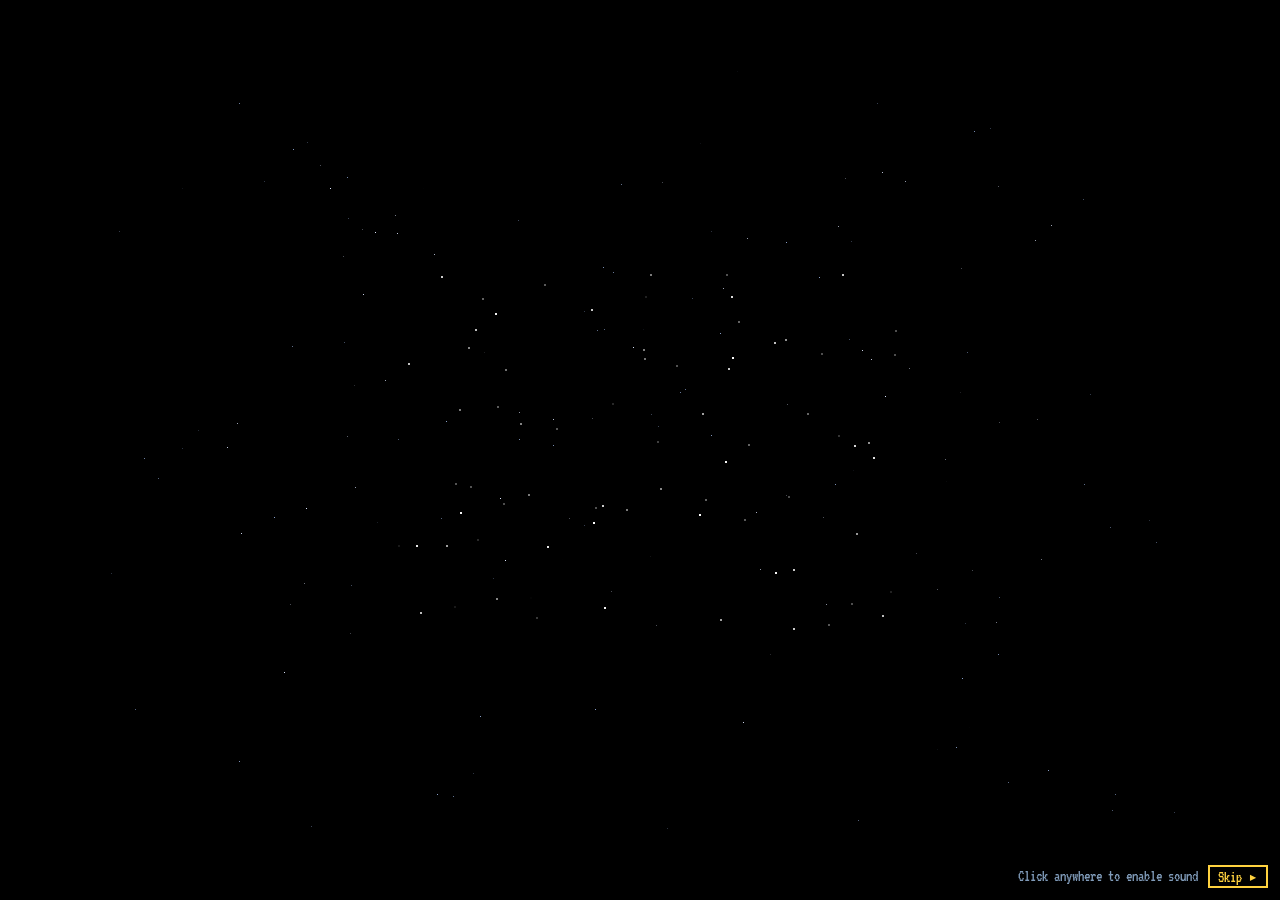
==== commit f4396de7: "Update index.html" ====
--- a/index.html
+++ b/index.html
@@ -17,7 +17,7 @@
      ===================================================================== -->
 <div id="opening" class="intro">
 <canvas id="c"></canvas>
-<div id="title" class="intro"><b><svg width="18" height="20" viewBox="0 0 9 10" shape-rendering="crispEdges" aria-hidden="true"><path fill="#e5432f" d="M4 0h1v1H4zM3 1h3v1H3zM2 5h1v1H2zM6 5h1v1H6zM1 6h2v1H1zM6 6h2v1H6zM1 7h1v1H1zM7 7h1v1H7z"/><path fill="#fff" d="M3 2h3v5H3z"/><path fill="#6fd0ff" d="M4 3h1v1H4z"/><path fill="#999" d="M3 7h3v1H3z"/><path fill="#ff9d1c" d="M3 8h3v1H3z"/><path fill="#ffd23f" d="M4 9h1v1H4z"/></svg>HKG</b><i>Explore. Learn. Launch.</i></div>
+<div id="title" class="intro"><b><svg width="18" height="20" viewBox="0 0 9 10" shape-rendering="crispEdges" aria-hidden="true"><path fill="#e5432f" d="M4 0h1v1H4zM3 1h3v1H3zM2 5h1v1H2zM6 5h1v1H6zM1 6h2v1H1zM6 6h2v1H6zM1 7h1v1H1zM7 7h1v1H7z"/><path fill="#fff" d="M3 2h3v5H3z"/><path fill="#6fd0ff" d="M4 3h1v1H4z"/><path fill="#999" d="M3 7h3v1H3z"/><path fill="#ff9d1c" d="M3 8h3v1H3z"/><path fill="#ffd23f" d="M4 9h1v1H4z"/></svg>SPACE WANDER</b><i>Explore. Learn. Launch.</i></div>
 <aside id="hint" class="panel hid"><p>Choose your favorite Target</p></aside>
 <div id="surf"><div id="win"><div id="stage"><canvas id="core" aria-hidden="true"></canvas><canvas id="big" aria-hidden="true"></canvas><canvas id="big2" aria-hidden="true"></canvas><canvas id="ice" aria-hidden="true"></canvas></div></div><div id="lg"></div><div id="hs"></div></div>
 <div id="lcol" class="col">
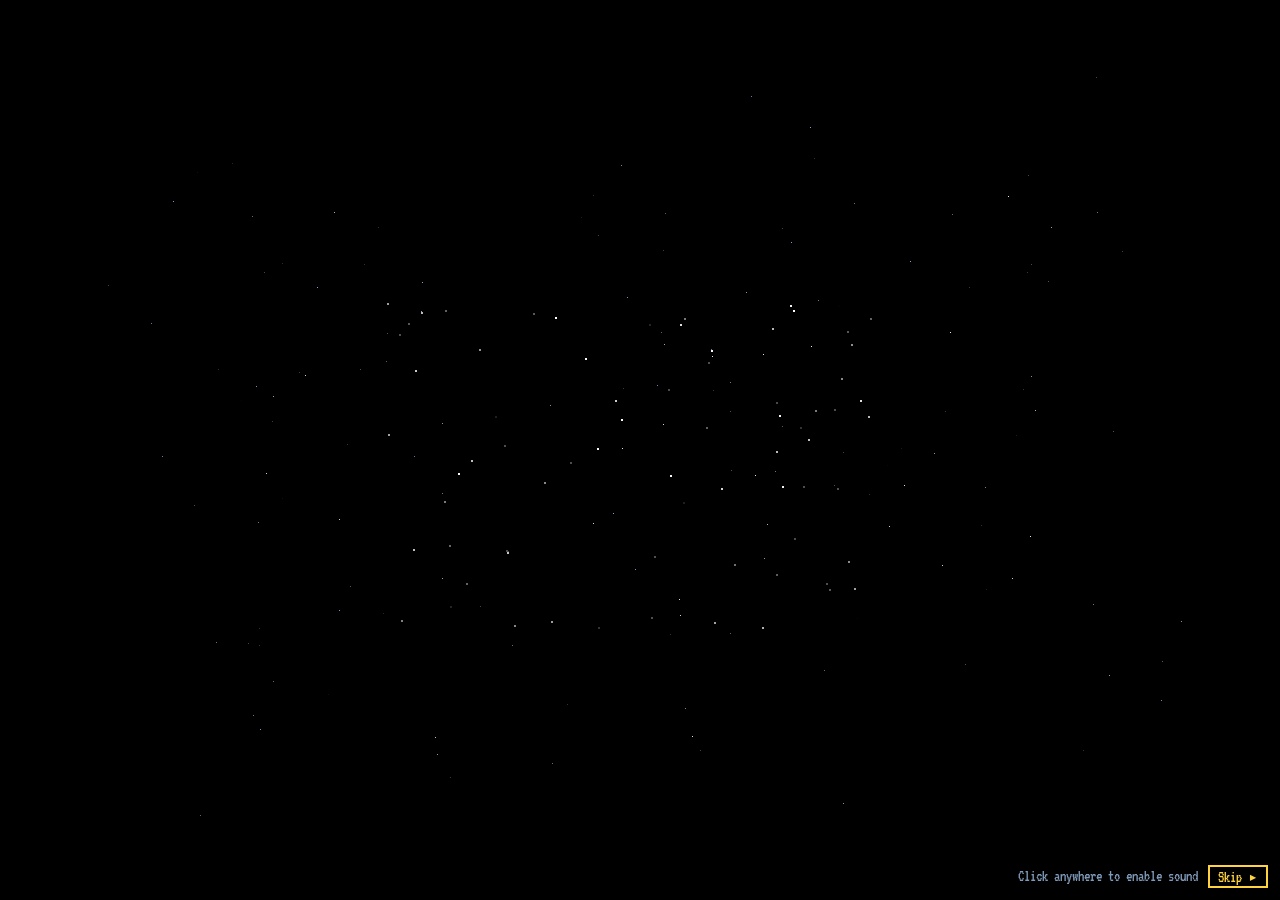
==== commit 13e4a0da: "Add files via upload" ====
--- a/index.html
+++ b/index.html
@@ -17,7 +17,7 @@
      ===================================================================== -->
 <div id="opening" class="intro">
 <canvas id="c"></canvas>
-<div id="title" class="intro"><b><svg width="18" height="20" viewBox="0 0 9 10" shape-rendering="crispEdges" aria-hidden="true"><path fill="#e5432f" d="M4 0h1v1H4zM3 1h3v1H3zM2 5h1v1H2zM6 5h1v1H6zM1 6h2v1H1zM6 6h2v1H6zM1 7h1v1H1zM7 7h1v1H7z"/><path fill="#fff" d="M3 2h3v5H3z"/><path fill="#6fd0ff" d="M4 3h1v1H4z"/><path fill="#999" d="M3 7h3v1H3z"/><path fill="#ff9d1c" d="M3 8h3v1H3z"/><path fill="#ffd23f" d="M4 9h1v1H4z"/></svg>SPACE WANDER</b><i>Explore. Learn. Launch.</i></div>
+<div id="title" class="intro"><b><svg width="18" height="20" viewBox="0 0 9 10" shape-rendering="crispEdges" aria-hidden="true"><path fill="#e5432f" d="M4 0h1v1H4zM3 1h3v1H3zM2 5h1v1H2zM6 5h1v1H6zM1 6h2v1H1zM6 6h2v1H6zM1 7h1v1H1zM7 7h1v1H7z"/><path fill="#fff" d="M3 2h3v5H3z"/><path fill="#6fd0ff" d="M4 3h1v1H4z"/><path fill="#999" d="M3 7h3v1H3z"/><path fill="#ff9d1c" d="M3 8h3v1H3z"/><path fill="#ffd23f" d="M4 9h1v1H4z"/></svg>HKG</b><i>Explore. Learn. Launch.</i></div>
 <aside id="hint" class="panel hid"><p>Choose your favorite Target</p></aside>
 <div id="surf"><div id="win"><div id="stage"><canvas id="core" aria-hidden="true"></canvas><canvas id="big" aria-hidden="true"></canvas><canvas id="big2" aria-hidden="true"></canvas><canvas id="ice" aria-hidden="true"></canvas></div></div><div id="lg"></div><div id="hs"></div></div>
 <div id="lcol" class="col">
@@ -39,7 +39,7 @@
 <aside id="det" class="panel hid"><h2 id="dn"></h2><canvas id="th" width="130" height="64"></canvas><div id="db"></div><button id="go" class="opt">Continue to Missions ▸</button></aside>
 <button id="back">◂ Back</button>
 <div id="help"><h3>Instructions</h3>Drag the mouse to move around.<br>Scroll to zoom in and out.<br>Click a planet or the Moon to select a target.
-<div><button id="zi" aria-label="Zoom in">+</button><button id="zo" aria-label="Zoom out">−</button><button id="zr">Reset</button><button id="sd">Sound: on</button></div></div>
+<div><button id="zi" aria-label="Zoom in">+</button><button id="zo" aria-label="Zoom out">−</button><button id="zr">Reset</button><button id="sd">Sound: on</button><button id="tutReplayOpening">Tutorial</button></div></div>
 <div id="tip"></div>
 <div id="typed"></div><div id="sub"></div>
 <div id="prompt">Select a destination <span>✦</span></div>
@@ -61,6 +61,7 @@
 
     <div class="mission-settings">
       <button id="btnMissions" class="btn-missions" title="Back to mission selection">◂ MISSIONS <span id="missionCount"></span></button>
+      <button id="btnHangarTut" class="btn-missions" title="Replay the hangar tutorial">? TUTORIAL</button>
       <label>
         <span>Target</span>
         <select id="missionSelect"></select>
@@ -172,6 +173,7 @@
           <div class="ctrl-group">
             <span class="ctrl-label">MISSION STAGE &amp; HELP</span>
             <div class="btn-row">
+              <button id="btnFlightSchool" class="hud-btn" title="Flight school: controls, views, telemetry">🎓 FLIGHT SCHOOL</button>
               <button id="btnTutorial" class="hud-btn" title="Open the pilot briefing [T]">? BRIEFING [T]</button>
               <button id="btnPause" class="hud-btn" title="Key [P]">PAUSE</button>
               <button id="btnRetryStage" class="hud-btn warn-outline" title="Retry the current stage from your last checkpoint [R]">[R] RETRY</button>
@@ -490,6 +492,7 @@
 <script src="hangar.js"></script>
 <script src="flight.js"></script>
 <script src="phase3.js"></script>
+<script src="tutorial.js"></script>
 <script src="opening.js"></script>
 </body>
 </html>
--- a/style.css
+++ b/style.css
@@ -363,6 +363,9 @@
 @media (max-width: 1150px) {
   .layout { grid-template-columns: 1fr 1fr; }
   .sidebar { grid-column: 1 / -1; position: static; max-height: none; }
+  /* the checklist now sits below: sticky columns would slide over it while scrolling */
+  .inventory, .viewport { position: static; }
+  .inventory { max-height: 70vh; }
 }
 @media (max-width: 760px) {
   .layout { grid-template-columns: 1fr; }
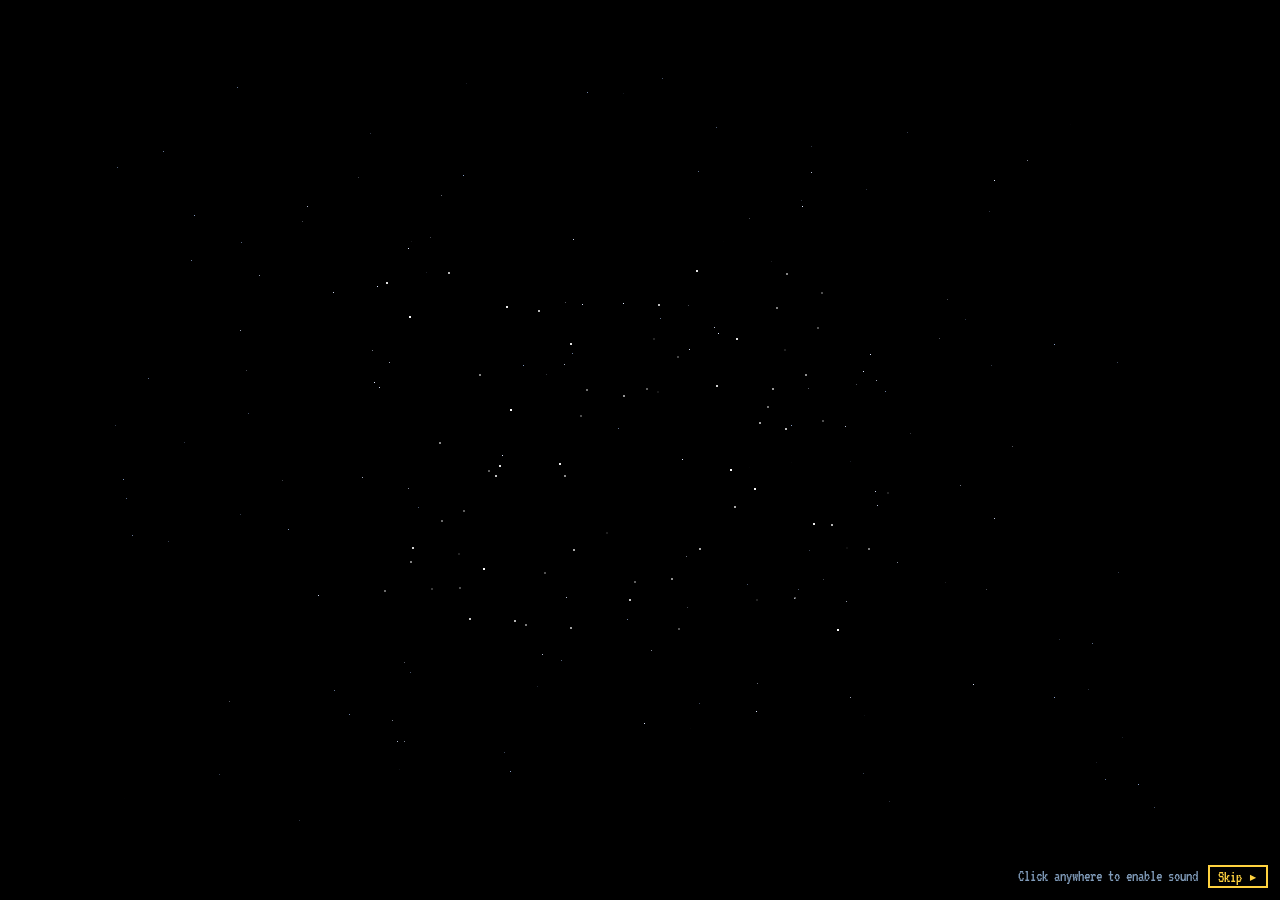
==== commit 24db29e9: "Update index.html" ====
--- a/index.html
+++ b/index.html
@@ -17,7 +17,7 @@
      ===================================================================== -->
 <div id="opening" class="intro">
 <canvas id="c"></canvas>
-<div id="title" class="intro"><b><svg width="18" height="20" viewBox="0 0 9 10" shape-rendering="crispEdges" aria-hidden="true"><path fill="#e5432f" d="M4 0h1v1H4zM3 1h3v1H3zM2 5h1v1H2zM6 5h1v1H6zM1 6h2v1H1zM6 6h2v1H6zM1 7h1v1H1zM7 7h1v1H7z"/><path fill="#fff" d="M3 2h3v5H3z"/><path fill="#6fd0ff" d="M4 3h1v1H4z"/><path fill="#999" d="M3 7h3v1H3z"/><path fill="#ff9d1c" d="M3 8h3v1H3z"/><path fill="#ffd23f" d="M4 9h1v1H4z"/></svg>HKG</b><i>Explore. Learn. Launch.</i></div>
+<div id="title" class="intro"><b><svg width="18" height="20" viewBox="0 0 9 10" shape-rendering="crispEdges" aria-hidden="true"><path fill="#e5432f" d="M4 0h1v1H4zM3 1h3v1H3zM2 5h1v1H2zM6 5h1v1H6zM1 6h2v1H1zM6 6h2v1H6zM1 7h1v1H1zM7 7h1v1H7z"/><path fill="#fff" d="M3 2h3v5H3z"/><path fill="#6fd0ff" d="M4 3h1v1H4z"/><path fill="#999" d="M3 7h3v1H3z"/><path fill="#ff9d1c" d="M3 8h3v1H3z"/><path fill="#ffd23f" d="M4 9h1v1H4z"/></svg>SPACE WANDER</b><i>Explore. Learn. Launch.</i></div>
 <aside id="hint" class="panel hid"><p>Choose your favorite Target</p></aside>
 <div id="surf"><div id="win"><div id="stage"><canvas id="core" aria-hidden="true"></canvas><canvas id="big" aria-hidden="true"></canvas><canvas id="big2" aria-hidden="true"></canvas><canvas id="ice" aria-hidden="true"></canvas></div></div><div id="lg"></div><div id="hs"></div></div>
 <div id="lcol" class="col">
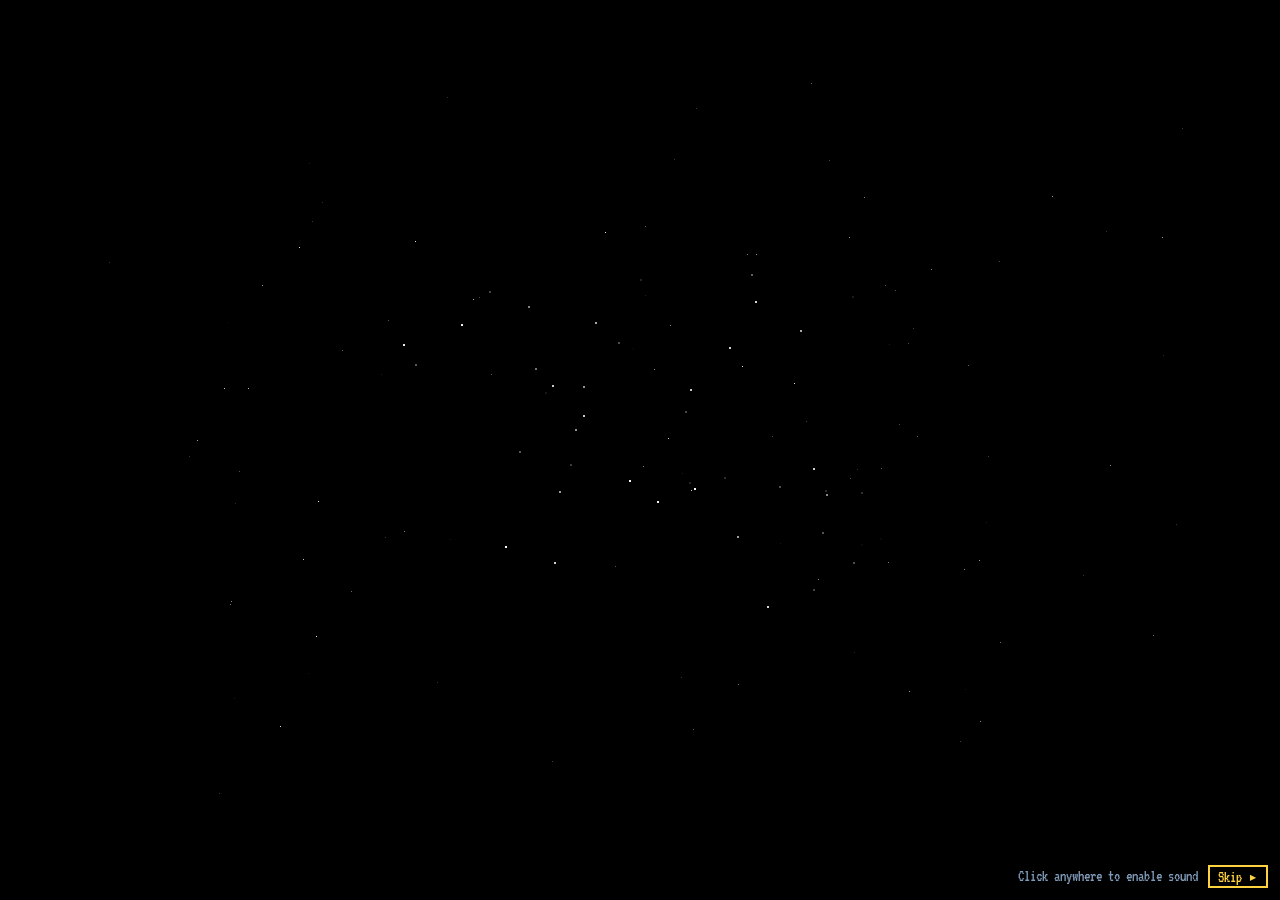
==== commit 839ec2aa: "Update index.html" ====
--- a/index.html
+++ b/index.html
@@ -9,6 +9,7 @@
   <link href="https://fonts.googleapis.com/css2?family=Press+Start+2P&family=VT323&family=Be+Vietnam+Pro:wght@400;600;700&family=IBM+Plex+Mono:wght@400;600;700&display=swap" rel="stylesheet" />
   <link rel="stylesheet" href="style.css" />
   <link rel="stylesheet" href="opening.css" />
+  <link rel="stylesheet" href="tutorial.css" />
 </head>
 <body>
 
--- a/tutorial.css
+++ b/tutorial.css
@@ -0,0 +1,76 @@
+/* =====================================================================
+   TUTORIALS — spotlight coach (1–3) + pop-up schools (4–5)
+   ===================================================================== */
+.tut-root { position: fixed; inset: 0; z-index: 9000; pointer-events: none; font-family: "Be Vietnam Pro", system-ui, sans-serif; }
+.tut-dim { position: fixed; inset: 0; background: rgba(4, 7, 14, .74); pointer-events: auto; display: none; }
+.tut-block { position: fixed; pointer-events: auto; background: transparent; }
+.tut-spot {
+  position: fixed; pointer-events: none; border: 3px solid #F0A030;
+  box-shadow: 0 0 0 200vmax rgba(4, 7, 14, .74), 0 0 18px 4px rgba(240, 160, 48, .75), inset 0 0 12px rgba(240, 160, 48, .45);
+  animation: tutGlow 1s steps(2) infinite;
+}
+.tut-spot.round { border-radius: 50%; }
+@keyframes tutGlow { 50% { border-color: #FDE047; box-shadow: 0 0 0 200vmax rgba(4, 7, 14, .74), 0 0 26px 8px rgba(253, 224, 71, .8), inset 0 0 14px rgba(253, 224, 71, .5); } }
+.tut-proxy { position: fixed; pointer-events: auto; background: transparent; border: 0; cursor: pointer; border-radius: 50%; }
+.tut-proxy:focus-visible { outline: 2px solid #fff; }
+.tut-arrow { position: fixed; width: 0; height: 0; pointer-events: none; transform-origin: 0 0; transform: rotate(var(--rot, 0deg)); }
+.tut-arrow i {
+  position: absolute; left: -12px; top: 4px; width: 0; height: 0; display: block;
+  border-left: 12px solid transparent; border-right: 12px solid transparent; border-bottom: 15px solid #FDE047;
+  filter: drop-shadow(2px 2px 0 #05070C); animation: tutBob .7s steps(2) infinite;
+}
+.tut-arrow i::after { content: ""; position: absolute; left: -4px; top: 15px; width: 8px; height: 14px; background: #FDE047; }
+@keyframes tutBob { 50% { transform: translateY(7px); } }
+.tut-bubble {
+  position: fixed; pointer-events: auto; width: min(360px, calc(100vw - 24px)); padding: 12px 14px 10px;
+  background: #131A26; color: #E2E8F0; border: 2px solid #F0A030; box-shadow: 4px 4px 0 #05070C, 0 0 0 2px #05070C;
+  font-size: 13.5px; line-height: 1.5;
+}
+.tut-bubble.pop { animation: tutPop .25s steps(4); }
+@keyframes tutPop { from { transform: scale(.92); opacity: .2; } }
+.tut-kick, .tut-wroot .tut-kick { font: 700 9.5px "IBM Plex Mono", monospace; letter-spacing: .12em; color: #6E9BF0; }
+.tut-bubble h3 { margin: 3px 0 5px; font: 400 23px/1.05 VT323, monospace; color: #F0A030; letter-spacing: .02em; }
+.tut-text b, .tut-wcopy b { color: #fff; }
+.tut-text i { color: #8B9BB4; }
+.tut-do { margin-top: 8px; padding: 5px 8px; font: 700 12px "IBM Plex Mono", monospace; color: #0A0E17; background: #FDE047; animation: tutDo 1s steps(2) infinite; }
+@keyframes tutDo { 50% { background: #F0A030; } }
+.tut-now { margin-top: 7px; padding: 5px 8px; background: #0A0E17; border-left: 3px solid #44557A; font: 12px "IBM Plex Mono", monospace; color: #8B9BB4; }
+.tut-g { color: #3CC46B !important; } .tut-y { color: #F0A030 !important; } .tut-r { color: #F05A5A !important; }
+.tut-diff { margin: 6px 0; padding-left: 18px; font: 11.5px/1.5 "IBM Plex Mono", monospace; }
+.tut-btns { display: flex; align-items: center; gap: 6px; margin-top: 10px; }
+.tut-grow { flex: 1; }
+.tut-btns button, .tut-wfoot button {
+  font: 700 11px "IBM Plex Mono", monospace; color: #E2E8F0; background: #1C2536; border: 2px solid #2E3B52; padding: 4px 9px; cursor: pointer;
+}
+.tut-btns button:hover, .tut-wfoot button:hover:not(:disabled) { border-color: #6E9BF0; }
+.tut-btns .tut-next, .tut-wfoot .tut-wnext { color: #0A0E17; background: #F0A030; border-color: #FDE047; }
+.tut-btns .tut-skip, .tut-btns .tut-off { color: #8B9BB4; background: transparent; border-color: transparent; padding: 4px 3px; font-weight: 400; text-decoration: underline; }
+.tut-btns button:focus-visible, .tut-wfoot button:focus-visible, .tut-wclose:focus-visible { outline: 2px solid #fff; }
+
+/* pop-up schools */
+.tut-wroot { position: fixed; inset: 0; z-index: 9500; display: grid; place-items: center; background: rgba(4, 7, 14, .78); font-family: "Be Vietnam Pro", system-ui, sans-serif; color: #E2E8F0; }
+.tut-wcard {
+  width: min(980px, 96vw); max-height: 94vh; display: flex; flex-direction: column; gap: 10px; padding: 14px 16px;
+  background: #131A26; border: 2px solid #F0A030; box-shadow: 6px 6px 0 #05070C; animation: tutPop .25s steps(4); overflow: auto;
+}
+.tut-whead { display: flex; justify-content: space-between; align-items: flex-start; gap: 10px; }
+.tut-whead h2 { margin: 2px 0 0; font: 400 30px/1 VT323, monospace; color: #F0A030; }
+.tut-wclose { font: 700 16px "IBM Plex Mono", monospace; color: #E2E8F0; background: #1C2536; border: 2px solid #2E3B52; width: 34px; height: 34px; cursor: pointer; }
+.tut-wbody { display: grid; grid-template-columns: minmax(0, 1.25fr) minmax(0, 1fr); gap: 14px; align-items: start; }
+.tut-wstage { background: #0A0E17; border: 2px solid #2E3B52; }
+.tut-wstage canvas { display: block; width: 100%; height: auto; image-rendering: pixelated; }
+.tut-wtext h3 { margin: 0 0 6px; font: 400 25px/1.05 VT323, monospace; color: #E2E8F0; }
+.tut-wcopy { font-size: 14px; line-height: 1.55; }
+.tut-wcopy p { margin: 0 0 8px; } .tut-wcopy ul, .tut-wcopy ol { margin: 0 0 8px; padding-left: 20px; } .tut-wcopy li { margin-bottom: 4px; }
+.tut-wroot kbd, .tut-bubble kbd { font: 700 11px "IBM Plex Mono", monospace; padding: 0 5px; color: #0A0E17; background: #E2E8F0; box-shadow: 0 2px 0 #44557A; }
+.tut-wfoot { display: flex; align-items: center; gap: 8px; }
+.tut-wfoot button:disabled { opacity: .35; cursor: default; }
+.tut-dots { display: flex; gap: 6px; }
+.tut-dots button { width: 14px; height: 14px; padding: 0; background: #1C2536; border: 2px solid #44557A; cursor: pointer; }
+.tut-dots button.on { background: #F0A030; border-color: #FDE047; }
+.tut-pink { color: #E879F9; } .tut-cyan { color: #22D3EE; } .tut-amber { color: #F0A030; } .tut-green { color: #3CC46B; } .tut-red { color: #F05A5A; } .tut-blue { color: #6E9BF0; } .tut-yellow { color: #E8D27A; }
+@media (max-width: 780px) { .tut-wbody { grid-template-columns: 1fr; } }
+@media (max-height: 640px) { .tut-wcopy { font-size: 13px; } .tut-whead h2 { font-size: 24px; } }
+
+/* replay buttons on the opening help panel get the panel's own button look */
+#opening #help #tutReplayOpening { color: #6fd0ff; border-color: #6fd0ff; }
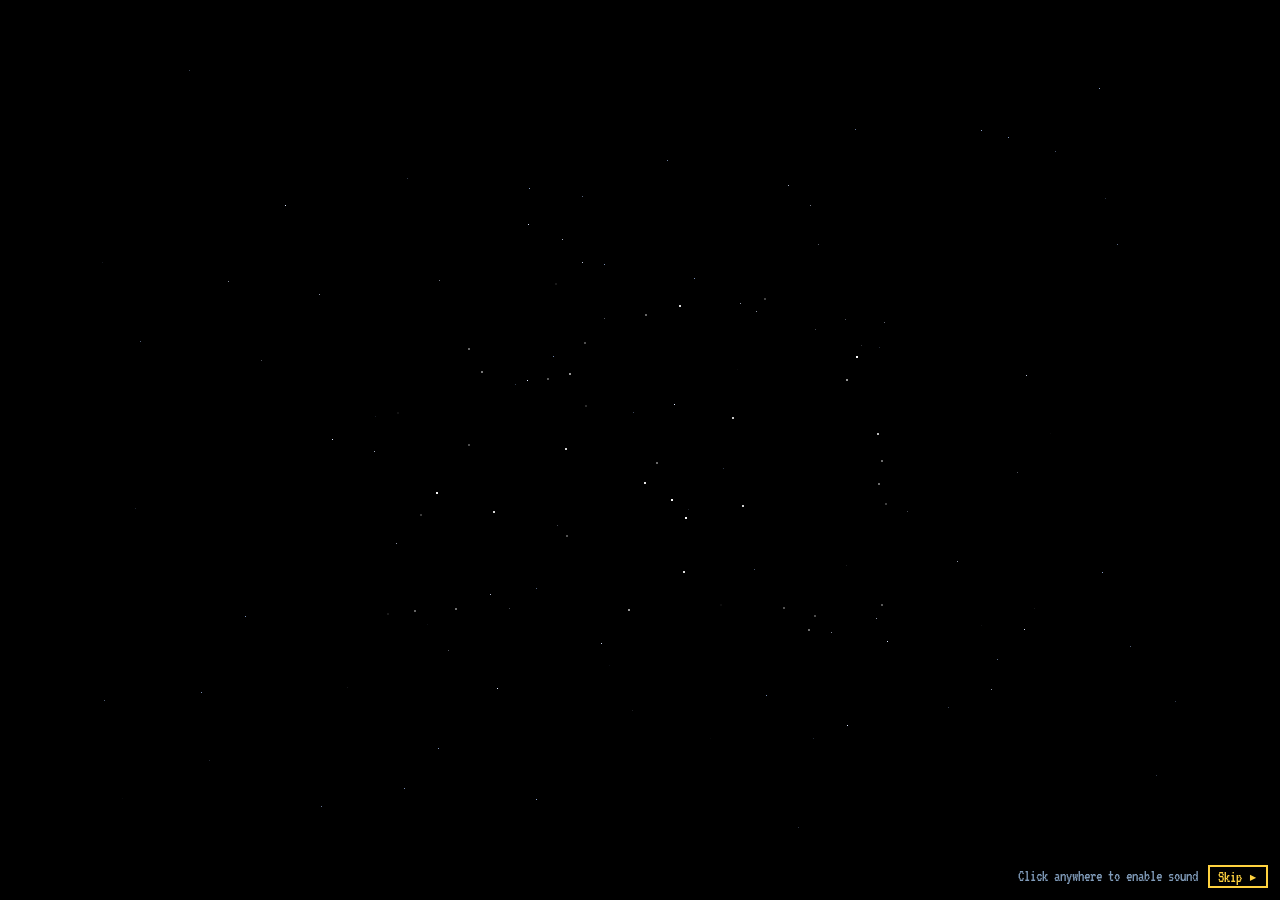
==== commit e769aa75: "Add files via upload" ====
--- a/index.html
+++ b/index.html
@@ -9,7 +9,6 @@
   <link href="https://fonts.googleapis.com/css2?family=Press+Start+2P&family=VT323&family=Be+Vietnam+Pro:wght@400;600;700&family=IBM+Plex+Mono:wght@400;600;700&display=swap" rel="stylesheet" />
   <link rel="stylesheet" href="style.css" />
   <link rel="stylesheet" href="opening.css" />
-  <link rel="stylesheet" href="tutorial.css" />
 </head>
 <body>
 
@@ -18,7 +17,7 @@
      ===================================================================== -->
 <div id="opening" class="intro">
 <canvas id="c"></canvas>
-<div id="title" class="intro"><b><svg width="18" height="20" viewBox="0 0 9 10" shape-rendering="crispEdges" aria-hidden="true"><path fill="#e5432f" d="M4 0h1v1H4zM3 1h3v1H3zM2 5h1v1H2zM6 5h1v1H6zM1 6h2v1H1zM6 6h2v1H6zM1 7h1v1H1zM7 7h1v1H7z"/><path fill="#fff" d="M3 2h3v5H3z"/><path fill="#6fd0ff" d="M4 3h1v1H4z"/><path fill="#999" d="M3 7h3v1H3z"/><path fill="#ff9d1c" d="M3 8h3v1H3z"/><path fill="#ffd23f" d="M4 9h1v1H4z"/></svg>SPACE WANDER</b><i>Explore. Learn. Launch.</i></div>
+<div id="title" class="intro"><b><svg width="18" height="20" viewBox="0 0 9 10" shape-rendering="crispEdges" aria-hidden="true"><path fill="#e5432f" d="M4 0h1v1H4zM3 1h3v1H3zM2 5h1v1H2zM6 5h1v1H6zM1 6h2v1H1zM6 6h2v1H6zM1 7h1v1H1zM7 7h1v1H7z"/><path fill="#fff" d="M3 2h3v5H3z"/><path fill="#6fd0ff" d="M4 3h1v1H4z"/><path fill="#999" d="M3 7h3v1H3z"/><path fill="#ff9d1c" d="M3 8h3v1H3z"/><path fill="#ffd23f" d="M4 9h1v1H4z"/></svg>HKG</b><i>Explore. Learn. Launch.</i></div>
 <aside id="hint" class="panel hid"><p>Choose your favorite Target</p></aside>
 <div id="surf"><div id="win"><div id="stage"><canvas id="core" aria-hidden="true"></canvas><canvas id="big" aria-hidden="true"></canvas><canvas id="big2" aria-hidden="true"></canvas><canvas id="ice" aria-hidden="true"></canvas></div></div><div id="lg"></div><div id="hs"></div></div>
 <div id="lcol" class="col">
@@ -493,6 +492,7 @@
 <script src="hangar.js"></script>
 <script src="flight.js"></script>
 <script src="phase3.js"></script>
+<script src="audio.js"></script>
 <script src="tutorial.js"></script>
 <script src="opening.js"></script>
 </body>
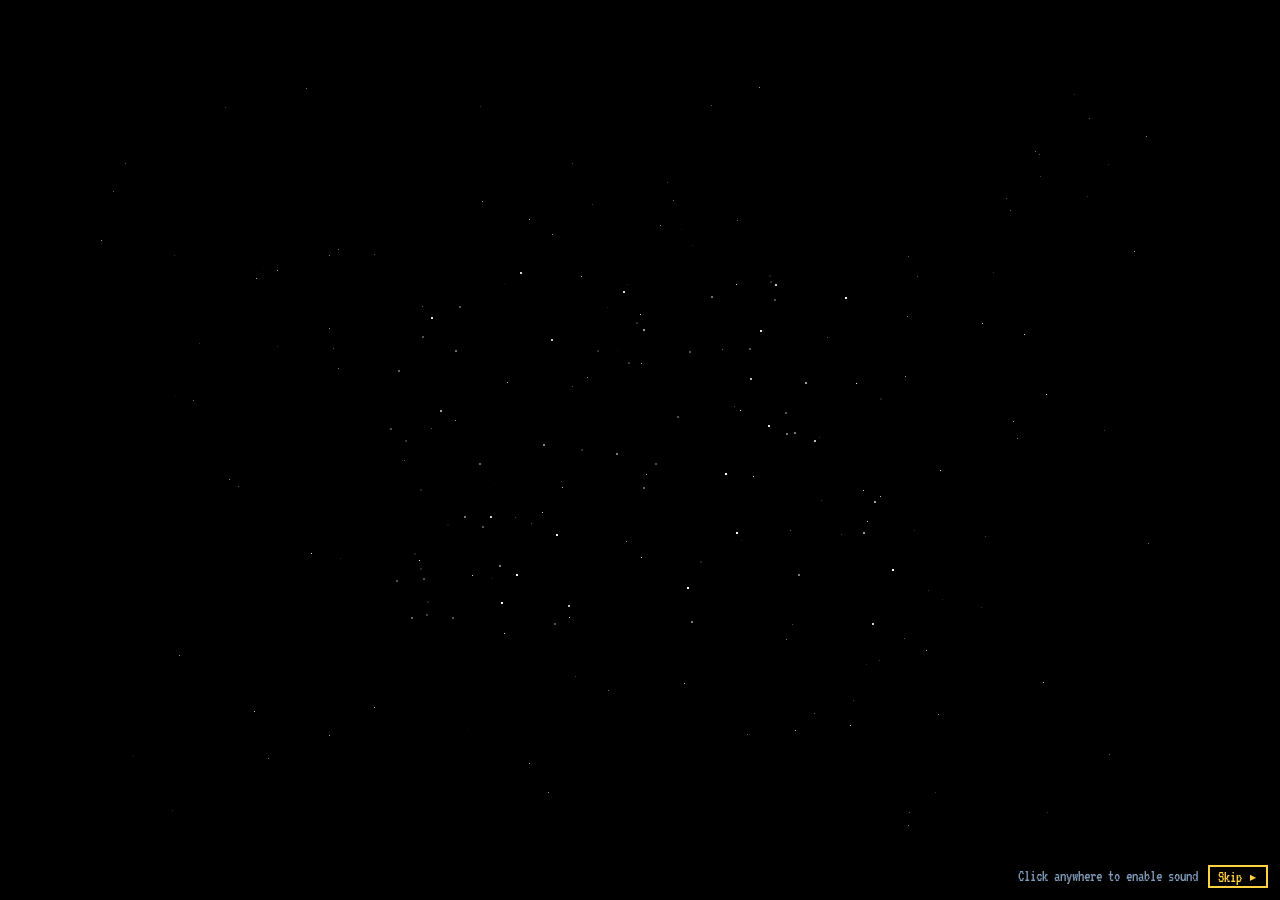
==== commit 0b3cab9c: "Update index.html" ====
--- a/index.html
+++ b/index.html
@@ -9,6 +9,7 @@
   <link href="https://fonts.googleapis.com/css2?family=Press+Start+2P&family=VT323&family=Be+Vietnam+Pro:wght@400;600;700&family=IBM+Plex+Mono:wght@400;600;700&display=swap" rel="stylesheet" />
   <link rel="stylesheet" href="style.css" />
   <link rel="stylesheet" href="opening.css" />
+  <link rel="stylesheet" href="tutorial.css"/>
 </head>
 <body>
 
@@ -17,7 +18,7 @@
      ===================================================================== -->
 <div id="opening" class="intro">
 <canvas id="c"></canvas>
-<div id="title" class="intro"><b><svg width="18" height="20" viewBox="0 0 9 10" shape-rendering="crispEdges" aria-hidden="true"><path fill="#e5432f" d="M4 0h1v1H4zM3 1h3v1H3zM2 5h1v1H2zM6 5h1v1H6zM1 6h2v1H1zM6 6h2v1H6zM1 7h1v1H1zM7 7h1v1H7z"/><path fill="#fff" d="M3 2h3v5H3z"/><path fill="#6fd0ff" d="M4 3h1v1H4z"/><path fill="#999" d="M3 7h3v1H3z"/><path fill="#ff9d1c" d="M3 8h3v1H3z"/><path fill="#ffd23f" d="M4 9h1v1H4z"/></svg>HKG</b><i>Explore. Learn. Launch.</i></div>
+<div id="title" class="intro"><b><svg width="18" height="20" viewBox="0 0 9 10" shape-rendering="crispEdges" aria-hidden="true"><path fill="#e5432f" d="M4 0h1v1H4zM3 1h3v1H3zM2 5h1v1H2zM6 5h1v1H6zM1 6h2v1H1zM6 6h2v1H6zM1 7h1v1H1zM7 7h1v1H7z"/><path fill="#fff" d="M3 2h3v5H3z"/><path fill="#6fd0ff" d="M4 3h1v1H4z"/><path fill="#999" d="M3 7h3v1H3z"/><path fill="#ff9d1c" d="M3 8h3v1H3z"/><path fill="#ffd23f" d="M4 9h1v1H4z"/></svg>SPACE WANDER</b><i>Explore. Learn. Launch.</i></div>
 <aside id="hint" class="panel hid"><p>Choose your favorite Target</p></aside>
 <div id="surf"><div id="win"><div id="stage"><canvas id="core" aria-hidden="true"></canvas><canvas id="big" aria-hidden="true"></canvas><canvas id="big2" aria-hidden="true"></canvas><canvas id="ice" aria-hidden="true"></canvas></div></div><div id="lg"></div><div id="hs"></div></div>
 <div id="lcol" class="col">
--- a/tutorial.css
+++ b/tutorial.css
@@ -0,0 +1,84 @@
+/* =====================================================================
+   TUTORIALS — spotlight coach (1–3) + pop-up schools (4–5)
+   ===================================================================== */
+.tut-root { position: fixed; inset: 0; z-index: 9000; pointer-events: none; font-family: "Be Vietnam Pro", system-ui, sans-serif; }
+.tut-dim { position: fixed; inset: 0; background: rgba(4, 7, 14, .74); pointer-events: auto; display: none; }
+.tut-block { position: fixed; pointer-events: auto; background: transparent; }
+.tut-spot {
+  position: fixed; pointer-events: none; border: 3px solid #F0A030;
+  box-shadow: 0 0 0 200vmax rgba(4, 7, 14, .74), 0 0 18px 4px rgba(240, 160, 48, .75), inset 0 0 12px rgba(240, 160, 48, .45);
+  animation: tutGlow 1s steps(2) infinite;
+}
+.tut-spot.round { border-radius: 50%; }
+@keyframes tutGlow { 50% { border-color: #FDE047; box-shadow: 0 0 0 200vmax rgba(4, 7, 14, .74), 0 0 26px 8px rgba(253, 224, 71, .8), inset 0 0 14px rgba(253, 224, 71, .5); } }
+.tut-proxy { position: fixed; pointer-events: auto; background: transparent; border: 0; cursor: pointer; border-radius: 50%; }
+.tut-proxy:focus-visible { outline: 2px solid #fff; }
+.tut-arrow { position: fixed; width: 0; height: 0; pointer-events: none; transform-origin: 0 0; transform: rotate(var(--rot, 0deg)); }
+.tut-arrow i {
+  position: absolute; left: -12px; top: 4px; width: 0; height: 0; display: block;
+  border-left: 12px solid transparent; border-right: 12px solid transparent; border-bottom: 15px solid #FDE047;
+  filter: drop-shadow(2px 2px 0 #05070C); animation: tutBob .7s steps(2) infinite;
+}
+.tut-arrow i::after { content: ""; position: absolute; left: -4px; top: 15px; width: 8px; height: 14px; background: #FDE047; }
+@keyframes tutBob { 50% { transform: translateY(7px); } }
+.tut-bubble {
+  position: fixed; pointer-events: auto; width: min(360px, calc(100vw - 24px)); padding: 12px 14px 10px;
+  background: #131A26; color: #E2E8F0; border: 2px solid #F0A030; box-shadow: 4px 4px 0 #05070C, 0 0 0 2px #05070C;
+  font-size: 13.5px; line-height: 1.5;
+}
+.tut-bubble.pop { animation: tutPop .25s steps(4); }
+@keyframes tutPop { from { transform: scale(.92); opacity: .2; } }
+.tut-kick, .tut-wroot .tut-kick { font: 700 9.5px "IBM Plex Mono", monospace; letter-spacing: .12em; color: #6E9BF0; }
+.tut-bubble h3 { margin: 3px 0 5px; font: 400 23px/1.05 VT323, monospace; color: #F0A030; letter-spacing: .02em; }
+.tut-text b, .tut-wcopy b { color: #fff; }
+.tut-text i { color: #8B9BB4; }
+.tut-do { margin-top: 8px; padding: 5px 8px; font: 700 12px "IBM Plex Mono", monospace; color: #0A0E17; background: #FDE047; animation: tutDo 1s steps(2) infinite; }
+@keyframes tutDo { 50% { background: #F0A030; } }
+.tut-now { margin-top: 7px; padding: 5px 8px; background: #0A0E17; border-left: 3px solid #44557A; font: 12px "IBM Plex Mono", monospace; color: #8B9BB4; }
+.tut-g { color: #3CC46B !important; } .tut-y { color: #F0A030 !important; } .tut-r { color: #F05A5A !important; }
+.tut-diff { margin: 6px 0; padding-left: 18px; font: 11.5px/1.5 "IBM Plex Mono", monospace; }
+.tut-btns { display: flex; align-items: center; gap: 6px; margin-top: 10px; }
+.tut-grow { flex: 1; }
+.tut-btns button, .tut-wfoot button {
+  font: 700 11px "IBM Plex Mono", monospace; color: #E2E8F0; background: #1C2536; border: 2px solid #2E3B52; padding: 4px 9px; cursor: pointer;
+}
+.tut-btns button:hover, .tut-wfoot button:hover:not(:disabled) { border-color: #6E9BF0; }
+.tut-btns .tut-next, .tut-wfoot .tut-wnext { color: #0A0E17; background: #F0A030; border-color: #FDE047; }
+.tut-btns .tut-skip, .tut-btns .tut-off { color: #8B9BB4; background: transparent; border-color: transparent; padding: 4px 3px; font-weight: 400; text-decoration: underline; }
+.tut-btns button:focus-visible, .tut-wfoot button:focus-visible, .tut-wclose:focus-visible { outline: 2px solid #fff; }
+
+/* pop-up schools */
+.tut-wroot { position: fixed; inset: 0; z-index: 9500; display: grid; place-items: center; background: rgba(4, 7, 14, .78); font-family: "Be Vietnam Pro", system-ui, sans-serif; color: #E2E8F0; }
+.tut-wcard {
+  width: min(980px, 96vw); max-height: 94vh; display: flex; flex-direction: column; gap: 10px; padding: 14px 16px;
+  background: #131A26; border: 2px solid #F0A030; box-shadow: 6px 6px 0 #05070C; animation: tutPop .25s steps(4); overflow: auto;
+}
+.tut-whead { display: flex; justify-content: space-between; align-items: flex-start; gap: 10px; }
+.tut-whead h2 { margin: 2px 0 0; font: 400 30px/1 VT323, monospace; color: #F0A030; }
+.tut-wclose { font: 700 16px "IBM Plex Mono", monospace; color: #E2E8F0; background: #1C2536; border: 2px solid #2E3B52; width: 34px; height: 34px; cursor: pointer; }
+.tut-wbody { display: grid; grid-template-columns: minmax(0, 1.25fr) minmax(0, 1fr); gap: 14px; align-items: start; }
+.tut-wstage { background: #0A0E17; border: 2px solid #2E3B52; }
+.tut-wstage canvas { display: block; width: 100%; height: auto; image-rendering: pixelated; }
+.tut-wtext h3 { margin: 0 0 6px; font: 400 25px/1.05 VT323, monospace; color: #E2E8F0; }
+.tut-wcopy { font-size: 14px; line-height: 1.55; }
+.tut-wcopy p { margin: 0 0 8px; } .tut-wcopy ul, .tut-wcopy ol { margin: 0 0 8px; padding-left: 20px; } .tut-wcopy li { margin-bottom: 4px; }
+.tut-wroot kbd, .tut-bubble kbd { font: 700 11px "IBM Plex Mono", monospace; padding: 0 5px; color: #0A0E17; background: #E2E8F0; box-shadow: 0 2px 0 #44557A; }
+.tut-wfoot { display: flex; align-items: center; gap: 8px; }
+.tut-wfoot button:disabled { opacity: .35; cursor: default; }
+.tut-dots { display: flex; gap: 6px; }
+.tut-dots button { width: 14px; height: 14px; padding: 0; background: #1C2536; border: 2px solid #44557A; cursor: pointer; }
+.tut-dots button.on { background: #F0A030; border-color: #FDE047; }
+.tut-pink { color: #E879F9; } .tut-cyan { color: #22D3EE; } .tut-amber { color: #F0A030; } .tut-green { color: #3CC46B; } .tut-red { color: #F05A5A; } .tut-blue { color: #6E9BF0; } .tut-yellow { color: #E8D27A; }
+@media (max-width: 780px) { .tut-wbody { grid-template-columns: 1fr; } }
+@media (max-height: 640px) { .tut-wcopy { font-size: 13px; } .tut-whead h2 { font-size: 24px; } }
+
+/* replay buttons on the opening help panel get the panel's own button look */
+#opening #help #tutReplayOpening { color: #6fd0ff; border-color: #6fd0ff; }
+
+/* audio on/off controls (injected by audio.js) */
+.audio-ctl { display: inline-flex; gap: 4px; align-items: center; }
+.audio-ctl button { font: 700 10.5px "IBM Plex Mono", monospace; letter-spacing: .04em; color: #A3E635; background: #1C2536; border: 2px solid #2E3B52; padding: 3px 7px; cursor: pointer; white-space: nowrap; }
+.audio-ctl button.off { color: #8B9BB4; text-decoration: line-through; }
+.audio-ctl button:hover { border-color: #6E9BF0; }
+.audio-ctl button:focus-visible { outline: 2px solid #fff; }
+#phase1 .audio-ctl button { font-size: 14px; font-family: VT323, monospace; padding: 1px 8px; }
